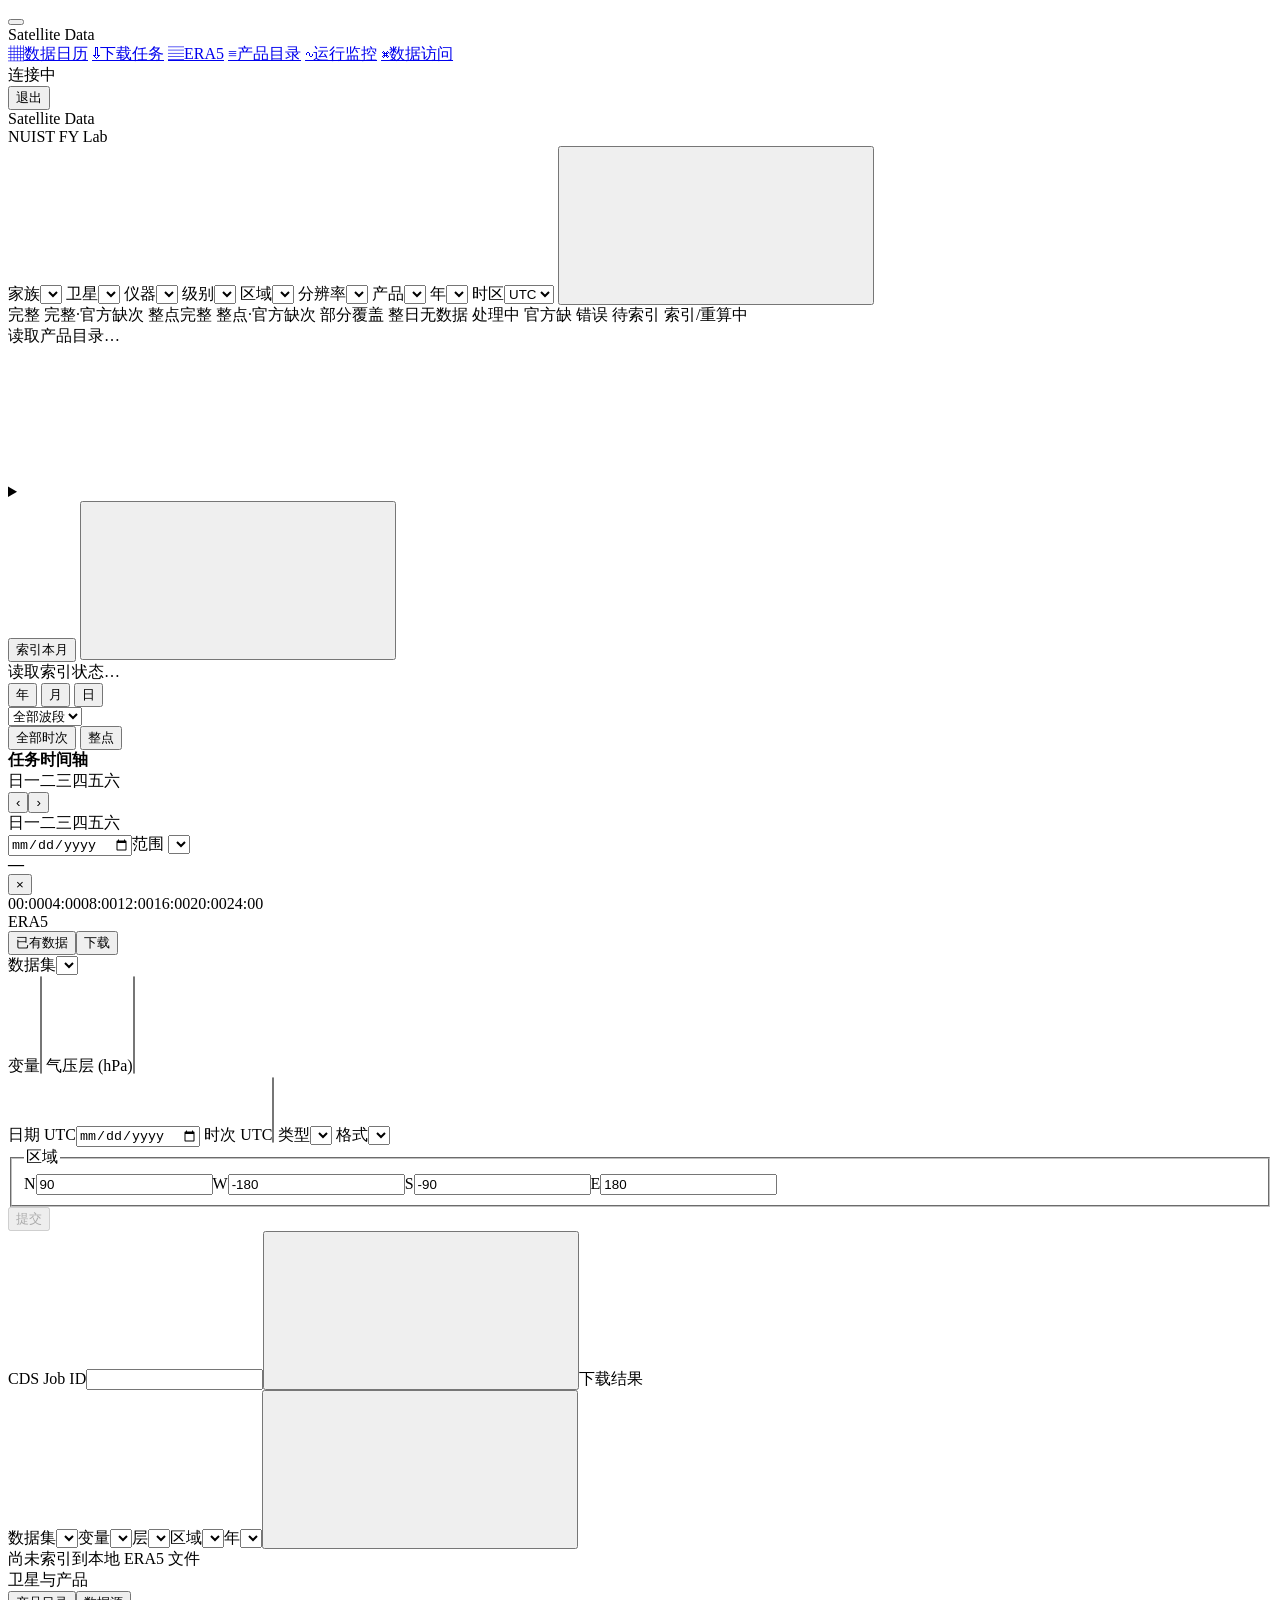
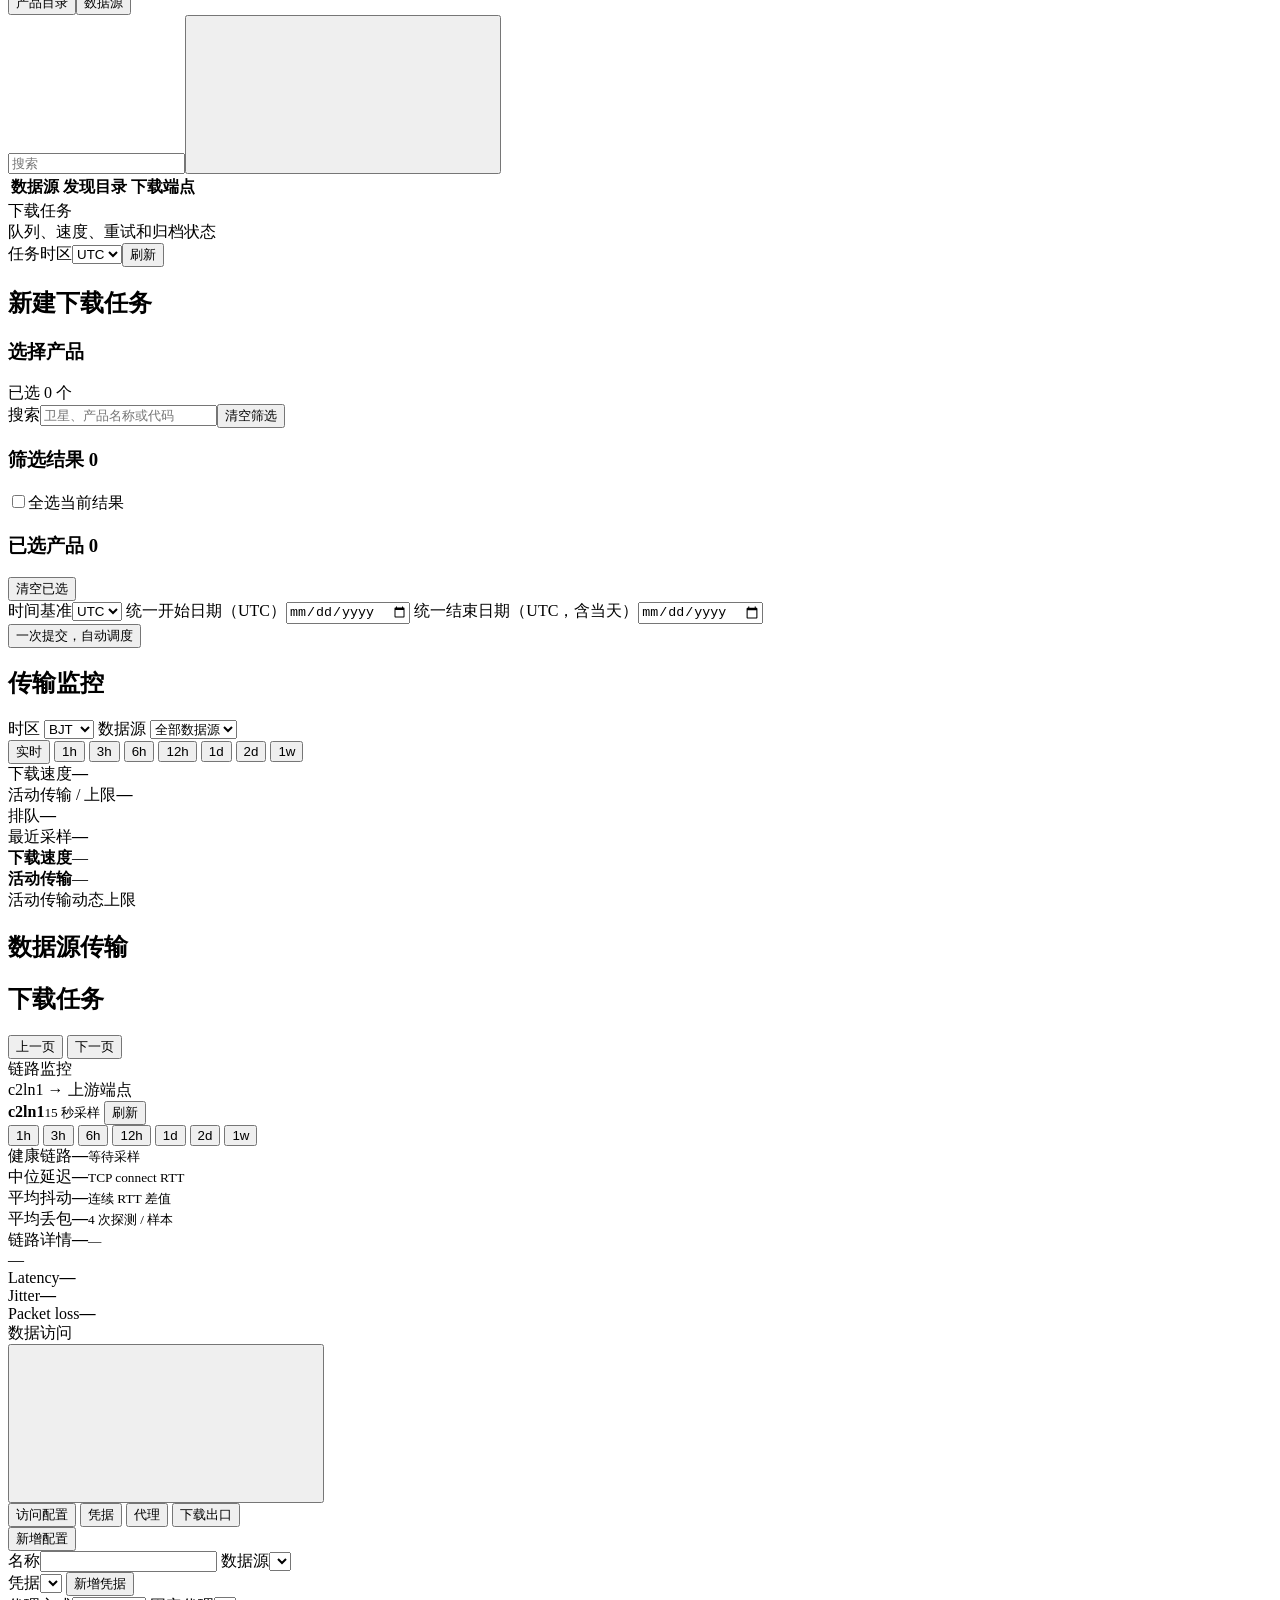
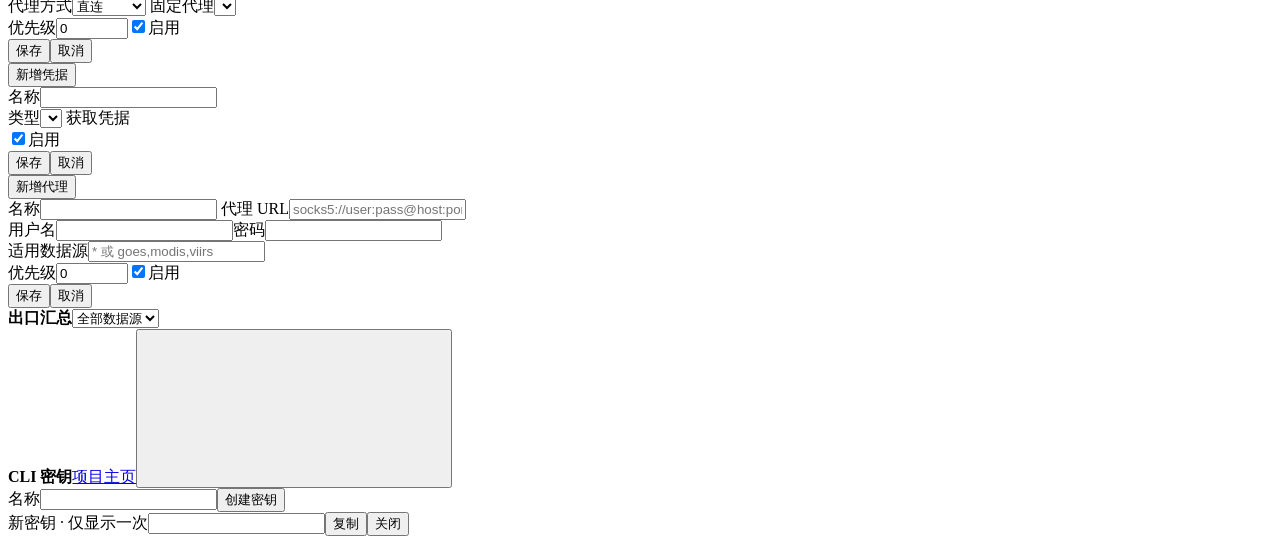
==== web/static/index.html @ f2d54094 "Report per-source download egress activity and rates" ====
<!doctype html>
<html lang="zh-CN">
<head>
  <meta charset="utf-8">
  <meta name="viewport" content="width=device-width,initial-scale=1">
  <meta name="color-scheme" content="light">
  <title>Satellite Data</title>
  <link rel="stylesheet" href="/styles.css?v=34">
</head>
<body class="with-sidebar sidebar-collapsed">
  <script>try{if(localStorage.getItem("satellite-data-sidebar-expanded")==="1")document.body.classList.remove("sidebar-collapsed")}catch{}</script>
  <aside class="sidebar" aria-label="功能导航">
    <div class="sidebar-top">
      <button class="sidebar-toggle" type="button" aria-label="展开功能导航" aria-expanded="false">
        <span></span><span></span><span></span>
      </button>
      <div class="sidebar-title">Satellite Data</div>
    </div>
    <nav class="sidebar-nav">
      <a class="nav-item active" href="/calendar" data-view="calendar-view"><span class="nav-icon">▦</span><span class="nav-label">数据日历</span></a>
      <a class="nav-item" href="/downloads" data-view="downloads-view"><span class="nav-icon">⇩</span><span class="nav-label">下载任务</span></a>
      <a class="nav-item" href="/era5" data-view="era5-view"><span class="nav-icon">▤</span><span class="nav-label">ERA5</span></a>
      <a class="nav-item" href="/catalog" data-view="catalog-view"><span class="nav-icon">≡</span><span class="nav-label">产品目录</span></a>
      <a class="nav-item" href="/monitor" data-view="monitor-view"><span class="nav-icon">∿</span><span class="nav-label">运行监控</span></a>
      <a class="nav-item" href="/access" data-view="access-view"><span class="nav-icon">⌘</span><span class="nav-label">数据访问</span></a>
    </nav>
    <div class="sidebar-status" title="Satellite Data 服务状态">
      <i id="service-dot"></i><span class="nav-label" id="service-label">连接中</span>
    </div>
    <div class="portal-account"><span id="portal-user" class="nav-label"></span><button id="portal-logout" type="button" title="退出门户">退出</button></div>
  </aside>

  <main class="calendar-wide">
    <section class="view active" id="calendar-view">
      <header class="page-header">
        <div class="brand-block">
          <div class="brand">Satellite Data</div>
          <div class="subbrand">NUIST FY Lab</div>
        </div>
        <div class="header-right">
          <div class="controls">
            <label><span>家族</span><select id="source" title="数据家族"></select></label>
            <label><span id="satellite-filter-label">卫星</span><select id="satellite" title="卫星"></select></label>
            <label><span id="instrument-filter-label">仪器</span><select id="instrument" title="仪器或产品组"></select></label>
            <label><span id="level-filter-label">级别</span><select id="level" title="处理级别或数据类型"></select></label>
            <label><span>区域</span><select id="area" title="产品空间范围"></select></label>
            <label><span>分辨率</span><select id="resolution" title="产品名义分辨率；实际值依日期、文件和波段"></select></label>
            <label class="product-filter"><span>产品</span><select id="product" title="产品"></select></label>
            <label><span>年</span><select id="year" title="年份"></select></label>
            <input id="month" type="hidden" value="0">
            <label><span>时区</span><select id="timezone" title="显示时区">
              <option value="UTC">UTC</option>
              <option value="BJT">BJT</option>
            </select></label>
            <button id="reset-filters" class="filter-reset icon-button" type="button" title="重置筛选" aria-label="重置筛选"><svg class="icon" aria-hidden="true"><use href="/icons.svg#reset"/></svg></button>
          </div>
          <div class="legend" aria-label="状态图例">
            <span class="legend-item" title="全部官方时次本地完整"><i class="c complete"></i>完整</span>
            <span class="legend-item" title="全部现有官方时次本地完整，官方时序有缺次"><i class="c complete_official_gap"></i>完整·官方缺次</span>
            <span class="legend-item"><i class="c hourly_complete"></i>整点完整</span>
            <span class="legend-item" title="整点官方时次本地完整，官方时序有缺次"><i class="c hourly_complete_official_gap"></i>整点·官方缺次</span>
            <span class="legend-item" title="已有部分有效本地文件，或当天其他波段有数据但当前波段缺失"><i class="c partial"></i>部分覆盖</span>
            <span class="legend-item" title="官方有数据，但当天所有波段均没有有效本地文件"><i class="c missing"></i>整日无数据</span>
            <span class="legend-item"><i class="c processing"></i>处理中</span>
            <span class="legend-item"><i class="c official_missing"></i>官方缺</span>
            <span class="legend-item"><i class="c error"></i>错误</span>
            <span class="legend-item"><i class="c unknown"></i>待索引</span>
            <span class="legend-item" title="官方索引或覆盖摘要重算期间，保留原颜色并叠加呼吸效果"><i class="c unknown indexing"></i>索引/重算中</span>
          </div>
        </div>
      </header>

      <section class="calendar-card">
        <div class="product-head">
          <div class="product-heading">
            <div id="product-title" class="product-title">读取产品目录…</div>
            <div id="product-meta" class="product-meta"></div>
            <details id="product-details" class="product-details hidden"><summary title="产品详情" aria-label="产品详情"><svg class="icon" aria-hidden="true"><use href="/icons.svg#info"/></svg></summary><dl id="product-official-title" class="product-official-title"></dl></details>
          </div>
          <div class="calendar-actions">
            <button id="query-month" class="hidden" type="button" title="优先索引当前月视图">索引本月</button>
            <button id="clear-calendar" class="icon-button" type="button" title="刷新年历" aria-label="刷新年历"><svg class="icon" aria-hidden="true"><use href="/icons.svg#refresh"/></svg></button>
          </div>
        </div>
        <div id="archive-index-status" class="archive-index-status" role="status" aria-live="polite"><span id="archive-scan-state">读取索引状态…</span><span id="archive-product-state"></span></div>
        <div id="coverage-tools" class="coverage-tools">
          <div id="coverage-views" class="coverage-switch" role="group" aria-label="年历视图">
            <button type="button" data-coverage-view="year" class="active">年</button>
            <button type="button" data-coverage-view="month">月</button>
            <button type="button" data-coverage-view="day">日</button>
          </div>
          <select id="coverage-band" aria-label="波段"><option value="0">全部波段</option></select>
          <div id="coverage-times" class="coverage-switch" role="group" aria-label="时次范围">
            <button type="button" data-coverage-time="all" class="active">全部时次</button>
            <button type="button" data-coverage-time="hourly">整点</button>
          </div>
          <span id="coverage-status" role="status"></span>
        </div>
        <div id="year-layout">
          <section id="satellite-timelines" class="satellite-timelines hidden" aria-label="卫星任务时间轴">
            <div class="timeline-heading"><strong>任务时间轴</strong></div>
            <div id="satellite-timeline-rows" class="satellite-timeline-rows"></div>
          </section>
          <div id="year-product-heading" class="year-product-heading hidden"></div>
          <div class="year-calendar">
            <div class="calendar-axis" aria-hidden="true">
              <span>日</span><span>一</span><span>二</span><span>三</span><span>四</span><span>五</span><span>六</span>
            </div>
            <div class="calendar-wrap">
              <div id="year-grid" class="year-grid placeholder-grid" aria-label="年度数据日历"></div>
            </div>
          </div>
          <div id="satellite-year-calendars"></div>
        </div>
        <div id="calendar-help" class="calendar-help" hidden></div>
        <section id="month-coverage" class="month-coverage hidden" aria-label="月度波段覆盖">
          <div class="coverage-heading"><button id="coverage-prev-month" type="button" title="上个月" aria-label="上个月">‹</button><strong id="coverage-month-title"></strong><button id="coverage-next-month" type="button" title="下个月" aria-label="下个月">›</button></div>
          <div class="month-weekdays" aria-hidden="true"><span>日</span><span>一</span><span>二</span><span>三</span><span>四</span><span>五</span><span>六</span></div>
          <div id="month-grid" class="month-grid"></div>
        </section>
        <section id="day-coverage" class="day-coverage hidden" aria-label="日度波段覆盖">
          <div class="coverage-heading"><strong id="coverage-day-title"></strong><input id="coverage-day-picker" type="date" aria-label="选择日期"><label>范围 <select id="coverage-hour" aria-label="时间轴范围"></select></label></div>
          <div id="coverage-day-summary" class="coverage-day-summary"></div>
          <div class="day-overview-scroll"><div id="coverage-day-overview" class="coverage-day-overview" aria-label="全天 UTC 时次覆盖"></div></div>
          <div class="matrix-scroll"><div id="coverage-matrix" class="coverage-matrix"></div></div>
          <div id="coverage-files" class="coverage-files"></div>
        </section>

        <section id="day-detail" class="detail hidden">
          <div class="detail-head">
            <div>
              <strong id="detail-day">—</strong>
              <span id="detail-summary"></span>
            </div>
            <button id="close-detail" type="button" aria-label="关闭">×</button>
          </div>
          <div class="timeline-axis">
            <span>00:00</span><span>04:00</span><span>08:00</span><span>12:00</span><span>16:00</span><span>20:00</span><span>24:00</span>
          </div>
          <div id="timeline" class="timeline-events"></div>
          <div id="granule-list" class="granule-list"></div>
        </section>
      </section>
    </section>

    <section class="view" id="era5-view">
      <header class="simple-header"><div class="brand">ERA5</div><div class="coverage-switch" role="tablist" aria-label="ERA5 板块"><button type="button" data-era5-tab="inventory" class="active" role="tab" aria-selected="true">已有数据</button><button type="button" data-era5-tab="download" role="tab" aria-selected="false">下载</button></div></header>
      <section id="era5-panel" class="era5-panel hidden" aria-label="ERA5 CDS 下载">
        <label class="era5-dataset-field">数据集<select id="era5-dataset"></select></label>
        <div id="era5-dataset-meta" class="product-meta"></div>
        <form id="era5-form" class="era5-form">
          <label>变量<select id="era5-variables" multiple size="6" required></select></label>
          <label id="era5-pressure-field" class="hidden">气压层 (hPa)<select id="era5-pressure" multiple size="6"></select></label>
          <div class="era5-options">
            <label>日期 UTC<input id="era5-date" type="date" required></label>
            <label id="era5-time-field">时次 UTC<select id="era5-time" multiple size="4"></select></label>
            <label id="era5-type-field">类型<select id="era5-type"></select></label>
            <label>格式<select id="era5-format"></select></label>
            <fieldset id="era5-area"><legend>区域</legend><label>N<input id="era5-north" type="number" min="-90" max="90" step="any" value="90" required></label><label>W<input id="era5-west" type="number" min="-180" max="180" step="any" value="-180" required></label><label>S<input id="era5-south" type="number" min="-90" max="90" step="any" value="-90" required></label><label>E<input id="era5-east" type="number" min="-180" max="180" step="any" value="180" required></label></fieldset>
            <button id="era5-submit" type="submit" disabled>提交</button>
          </div>
        </form>
        <div class="era5-job"><label>CDS Job ID<input id="era5-job-id" type="text" maxlength="128" autocomplete="off"></label><button id="era5-refresh" class="icon-button" type="button" title="查询作业" aria-label="查询作业"><svg class="icon" aria-hidden="true"><use href="/icons.svg#refresh"/></svg></button><a id="era5-result" class="hidden" target="_blank" rel="noopener noreferrer">下载结果</a></div>
        <div id="era5-status" role="status"></div>
      </section>
      <section id="era5-inventory-panel" aria-label="ERA5 本地库存">
        <div class="inventory-summary" id="era5-inventory-summary"></div>
        <div class="inventory-controls"><label>数据集<select id="era5-inventory-dataset"></select></label><label>变量<select id="era5-inventory-variable"></select></label><label>层<select id="era5-inventory-level"></select></label><label>区域<select id="era5-inventory-area"></select></label><label>年<select id="era5-inventory-year"></select></label><button id="era5-inventory-refresh" class="icon-button" type="button" title="刷新库存" aria-label="刷新库存"><svg class="icon" aria-hidden="true"><use href="/icons.svg#refresh"/></svg></button></div>
        <div id="era5-inventory-status" class="form-error" role="status"></div>
        <div id="era5-inventory-empty" class="inventory-empty hidden">尚未索引到本地 ERA5 文件</div>
        <div id="era5-inventory-calendars" class="inventory-calendars"></div>
        <section id="era5-inventory-detail" class="inventory-detail hidden" aria-label="ERA5 库存明细"></section>
      </section>
    </section>

    <section class="view" id="catalog-view">
      <header class="simple-header"><div class="brand">卫星与产品</div><div class="catalog-head-controls"><div class="coverage-switch" role="tablist" aria-label="目录视图"><button type="button" data-catalog-tab="products" class="active" role="tab" aria-selected="true">产品目录</button><button type="button" data-catalog-tab="sources" role="tab" aria-selected="false">数据源</button></div><label class="catalog-search"><input id="catalog-search" type="search" placeholder="搜索" aria-label="搜索卫星、仪器、产品"></label><button id="refresh-sources" class="icon-button hidden" type="button" title="刷新数据源" aria-label="刷新数据源"><svg class="icon" aria-hidden="true"><use href="/icons.svg#refresh"/></svg></button></div></header>
      <div id="catalog-status" class="form-error" role="status"></div>
      <div id="catalog-products-panel" class="catalog-layout"><nav id="catalog-tree" class="catalog-tree" aria-label="卫星与仪器目录"></nav><section id="catalog-content" class="catalog-content"></section></div>
      <section id="catalog-sources-panel" class="hidden">
        <table class="source-list" aria-label="数据源与下载端点">
          <thead><tr><th scope="col">数据源</th><th scope="col">发现目录</th><th scope="col">下载端点</th></tr></thead>
          <tbody id="sources"></tbody>
        </table>
      </section>
    </section>

    <section class="view" id="downloads-view">
      <header class="simple-header"><div><div class="brand">下载任务</div><div class="subbrand">队列、速度、重试和归档状态</div></div><div class="download-head-actions"><label>任务时区<select id="download-timezone" aria-label="下载任务时区"><option value="UTC">UTC</option><option value="BJT">BJT</option></select></label><button id="refresh-downloads" type="button">刷新</button></div></header>
      <section class="download-section">
        <h2>新建下载任务</h2>
        <form id="download-submit-form" class="download-submit-form">
          <div class="download-product-picker">
            <div class="download-picker-heading"><h3>选择产品</h3><span id="dl-selected-count">已选 0 个</span></div>
            <div id="dl-filters" class="download-product-filters"></div>
            <div class="download-product-search"><label>搜索<input id="dl-search" type="search" placeholder="卫星、产品名称或代码" autocomplete="off"></label><button id="dl-reset-filters" type="button">清空筛选</button></div>
            <div class="download-product-panels">
              <section class="download-product-panel"><header><h3>筛选结果 <span id="dl-filtered-count">0</span></h3><label class="download-check-all"><input id="dl-select-results" type="checkbox">全选当前结果</label></header><div id="dl-product-results" class="download-product-results" aria-label="筛选结果"></div></section>
              <section class="download-product-panel"><header><h3>已选产品 <span id="dl-basket-count">0</span></h3><div id="dl-shared-options" class="download-shared-options"></div><button id="dl-clear-selection" type="button">清空已选</button></header>
                <div class="download-common-dates" aria-label="统一日期">
                  <label>时间基准<select id="dl-timezone"><option value="UTC">UTC</option><option value="BJT">BJT</option></select></label>
                  <label><span id="dl-start-label">统一开始日期（UTC）</span><input id="dl-start" type="date"></label>
                  <label><span id="dl-end-label">统一结束日期（UTC，含当天）</span><input id="dl-end" type="date"></label>
                </div>
                <div id="dl-selected-products" class="download-selected-products" aria-label="已选产品"></div>
              </section>
            </div>
          </div>
          <div class="download-submit-actions"><span id="dl-submit-status" role="status"></span><button id="dl-submit" type="submit">一次提交，自动调度</button></div>
        </form>
        <div id="dl-submit-result" class="download-submit-result hidden" role="status"></div>
        <dialog id="download-confirm" class="download-confirm-dialog" aria-labelledby="download-confirm-title">
          <header><h2 id="download-confirm-title">确认下载任务</h2><button id="dl-confirm-close" type="button" aria-label="关闭确认窗口">×</button></header>
          <div id="dl-confirm-summary"></div>
          <div id="dl-confirm-error" class="form-error" role="alert"></div>
          <footer><button id="dl-confirm-cancel" type="button">返回修改</button><button id="dl-confirm-submit" type="button">确认提交</button></footer>
        </dialog>
      </section>
      <div id="downloads-error" class="form-error"></div>
      <section class="download-section download-monitor" aria-label="下载监控">
        <div class="download-monitor-head">
          <h2>传输监控</h2>
          <div class="download-monitor-controls">
            <label>时区 <select id="download-monitor-timezone" aria-label="传输监控时区"><option value="UTC">UTC</option><option value="BJT" selected>BJT</option></select></label>
            <label>数据源 <select id="download-monitor-provider" aria-label="监控数据源"><option value="all">全部数据源</option></select></label>
            <div id="download-monitor-windows" class="download-monitor-windows" role="group" aria-label="下载监控时间窗口">
              <button type="button" data-download-window="realtime">实时</button>
              <button type="button" data-download-window="1h">1h</button>
              <button type="button" data-download-window="3h">3h</button>
              <button type="button" data-download-window="6h">6h</button>
              <button type="button" data-download-window="12h">12h</button>
              <button type="button" data-download-window="1d">1d</button>
              <button type="button" data-download-window="2d">2d</button>
              <button type="button" data-download-window="1w">1w</button>
            </div>
          </div>
        </div>
        <div id="download-monitor-error" class="form-error" role="status"></div>
        <div class="download-monitor-kpis">
          <div><span>下载速度</span><strong id="download-kpi-rate">—</strong></div>
          <div><span>活动传输 / 上限</span><strong id="download-kpi-active">—</strong></div>
          <div><span>排队</span><strong id="download-kpi-queued">—</strong></div>
          <div><span>最近采样</span><strong id="download-kpi-sampled">—</strong></div>
        </div>
        <div class="download-monitor-plots">
          <div class="download-monitor-plot"><div class="download-plot-head"><strong>下载速度</strong><span id="download-chart-rate-now">—</span></div><div class="download-plot-legend" aria-hidden="true"></div><div class="download-plot-canvas" id="download-chart-rate"></div></div>
          <div class="download-monitor-plot"><div class="download-plot-head"><strong>活动传输</strong><span id="download-chart-active-now">—</span></div><div class="download-plot-legend"><span><i class="transfer-active"></i>活动传输</span><span><i class="transfer-limit"></i>动态上限</span></div><div class="download-plot-canvas" id="download-chart-active"></div></div>
        </div>
      </section>
      <section class="download-section"><h2>数据源传输</h2><div id="download-providers" class="download-list"></div></section>
      <section class="download-section"><h2>下载任务</h2><div id="download-tasks" class="download-queue-list"></div>
        <nav id="download-pages" class="download-pagination hidden" aria-label="下载任务分页">
          <span id="download-page-summary" aria-live="polite"></span>
          <button type="button" id="download-page-prev">上一页</button>
          <span id="download-page-current"></span>
          <button type="button" id="download-page-next">下一页</button>
        </nav>
      </section>
    </section>

    <section class="view" id="monitor-view">
      <header class="simple-header monitor-header">
        <div><div class="brand">链路监控</div><div class="subbrand">c2ln1 → 上游端点</div></div>
        <div class="monitor-head-actions">
          <span class="monitor-origin"><i></i><strong id="monitor-origin-name">c2ln1</strong><small>15 秒采样</small></span>
          <button id="refresh-monitor" type="button">刷新</button>
        </div>
      </header>
      <div class="monitor-window-tabs" id="monitor-window-tabs" role="group" aria-label="监控时间窗口">
        <button type="button" data-monitor-window="1h" class="active">1h</button>
        <button type="button" data-monitor-window="3h">3h</button>
        <button type="button" data-monitor-window="6h">6h</button>
        <button type="button" data-monitor-window="12h">12h</button>
        <button type="button" data-monitor-window="1d">1d</button>
        <button type="button" data-monitor-window="2d">2d</button>
        <button type="button" data-monitor-window="1w">1w</button>
      </div>
      <div id="monitor-error" class="form-error"></div>
      <div class="monitor-summary">
        <article class="monitor-metric"><span>健康链路</span><strong id="monitor-healthy">—</strong><small id="monitor-link-count">等待采样</small></article>
        <article class="monitor-metric"><span>中位延迟</span><strong id="monitor-latency">—</strong><small>TCP connect RTT</small></article>
        <article class="monitor-metric"><span>平均抖动</span><strong id="monitor-jitter">—</strong><small>连续 RTT 差值</small></article>
        <article class="monitor-metric"><span>平均丢包</span><strong id="monitor-loss">—</strong><small>4 次探测 / 样本</small></article>
      </div>
      <div id="monitor-links" class="monitor-link-grid"></div>
      <section id="monitor-detail" class="monitor-detail hidden">
        <div class="monitor-detail-head">
          <div><span class="monitor-eyebrow">链路详情</span><strong id="monitor-detail-title">—</strong><small id="monitor-detail-target">—</small></div>
          <span id="monitor-detail-state" class="monitor-state-pill">—</span>
        </div>
        <div class="monitor-chart-grid">
          <article class="monitor-chart-card">
            <header><span>Latency</span><strong id="monitor-detail-latency">—</strong></header>
            <div id="monitor-latency-chart" class="monitor-chart" aria-label="延迟历史图"></div>
          </article>
          <article class="monitor-chart-card">
            <header><span>Jitter</span><strong id="monitor-detail-jitter">—</strong></header>
            <div id="monitor-jitter-chart" class="monitor-chart" aria-label="抖动历史图"></div>
          </article>
          <article class="monitor-chart-card">
            <header><span>Packet loss</span><strong id="monitor-detail-loss">—</strong></header>
            <div id="monitor-loss-chart" class="monitor-chart" aria-label="丢包历史图"></div>
          </article>
        </div>
      </section>
    </section>

    <section class="view" id="access-view">
      <header class="simple-header">
        <div class="brand">数据访问</div>
        <div data-admin-only>
          <button id="refresh-access" class="icon-button" type="button" title="刷新访问配置" aria-label="刷新访问配置"><svg class="icon" aria-hidden="true"><use href="/icons.svg#refresh"/></svg></button>
        </div>
      </header>

      <div id="access-error" class="form-error" data-admin-only></div>
      <section id="access-manager" data-admin-only>
        <div class="coverage-switch access-sections" role="group" aria-label="数据访问设置">
          <button type="button" data-access-section="account" aria-pressed="true" class="active">访问配置</button>
          <button type="button" data-access-section="credential" aria-pressed="false">凭据</button>
          <button type="button" data-access-section="proxy" aria-pressed="false">代理</button>
          <button type="button" data-access-section="egress" aria-pressed="false">下载出口</button>
        </div>

        <div class="access-panels">
          <section class="pool-card" data-access-panel="account" aria-label="访问配置">
            <div class="pool-head"><button type="button" data-pool-new="account">新增配置</button></div>
            <form id="account-form" class="pool-form hidden">
              <input type="hidden" id="account-id">
              <label>名称<input id="account-alias" maxlength="64" required></label>
              <label>数据源<select id="account-source" required></select></label>
              <div id="account-credential-row" class="pool-field-action">
                <label>凭据<select id="account-credential"></select></label>
                <button type="button" id="account-new-credential">新增凭据</button>
              </div>
              <label>代理方式<select id="account-proxy-mode"><option value="direct">直连</option><option value="auto">代理池</option><option value="fixed">固定代理</option></select></label>
              <label id="account-proxy-row" class="hidden">固定代理<select id="account-proxy"></select></label>
              <div class="form-line"><label>优先级<input id="account-priority" type="number" min="-1000" max="1000" value="0"></label><label class="check"><input id="account-enabled" type="checkbox" checked>启用</label></div>
              <div class="form-actions"><button type="submit">保存</button><button type="button" data-form-cancel="account">取消</button></div>
              <div id="account-error" class="form-error"></div>
            </form>
            <div id="account-list" class="pool-list"></div>
          </section>

          <section class="pool-card hidden" data-access-panel="credential" aria-label="凭据">
            <div class="pool-head"><button type="button" data-pool-new="credential">新增凭据</button></div>
            <form id="credential-form" class="pool-form hidden">
              <input type="hidden" id="credential-id">
              <label>名称<input id="credential-alias" maxlength="64" required></label>
              <div class="pool-field-action">
                <label>类型<select id="credential-kind" required></select></label>
                <a id="credential-link" target="_blank" rel="noopener noreferrer">获取凭据</a>
              </div>
              <div id="credential-secret-fields"></div>
              <label class="check"><input id="credential-enabled" type="checkbox" checked>启用</label>
              <div class="form-actions"><button type="submit">保存</button><button type="button" data-form-cancel="credential">取消</button></div>
              <div id="credential-error" class="form-error" role="status"></div>
            </form>
            <div id="credential-list" class="pool-list"></div>
          </section>

          <section class="pool-card hidden" data-access-panel="proxy" aria-label="代理">
            <div class="pool-head"><button type="button" data-pool-new="proxy">新增代理</button></div>
            <form id="proxy-form" class="pool-form hidden">
              <input type="hidden" id="proxy-id">
              <label>名称<input id="proxy-alias" maxlength="64" required></label>
              <label>代理 URL<input id="proxy-url" type="password" autocomplete="off" placeholder="socks5://user:pass@host:port"></label>
              <div class="secret-grid"><label>用户名<input id="proxy-username" autocomplete="off"></label><label>密码<input id="proxy-password" type="password" autocomplete="new-password"></label></div>
              <label>适用数据源<input id="proxy-providers" placeholder="* 或 goes,modis,viirs"></label>
              <div class="form-line"><label>优先级<input id="proxy-priority" type="number" min="-1000" max="1000" value="0"></label><label class="check"><input id="proxy-enabled" type="checkbox" checked>启用</label></div>
              <div class="form-actions"><button type="submit">保存</button><button type="button" data-form-cancel="proxy">取消</button></div>
              <div id="proxy-error" class="form-error"></div>
            </form>
            <div id="proxy-list" class="pool-list"></div>
          </section>

          <section class="pool-card hidden" data-access-panel="egress" aria-label="下载出口">
            <div class="pool-head"><strong>出口汇总</strong><select id="download-egress-source" aria-label="下载出口数据源"><option value="">全部数据源</option></select></div>
            <div id="download-egress-summary" class="egress-summary"></div>
            <div id="download-egress-list" class="pool-list"></div>
          </section>
        </div>
      </section>
      <section id="cli-panel" class="cli-key-manager" aria-label="CLI API Key">
        <div class="pool-head"><strong>CLI 密钥</strong><a href="https://github.com/nuist-fy-lab/satellite-data" target="_blank" rel="noopener noreferrer">项目主页</a><button id="refresh-cli-keys" class="icon-button" type="button" title="刷新密钥" aria-label="刷新密钥"><svg class="icon" aria-hidden="true"><use href="/icons.svg#refresh"/></svg></button></div>
        <form id="cli-key-form" class="cli-key-form"><label>名称<input id="cli-key-name" maxlength="80" required autocomplete="off"></label><button id="cli-key-create" type="submit">创建密钥</button></form>
        <div id="cli-key-new" class="cli-key-new hidden"><label>新密钥 · 仅显示一次<input id="cli-key-value" type="password" readonly autocomplete="off"></label><button id="cli-key-copy" type="button">复制</button><button id="cli-key-dismiss" type="button">关闭</button></div>
        <div id="cli-key-error" class="form-error"></div><div id="cli-key-list" class="pool-list"></div>
      </section>
    </section>
  </main>

  <div id="tip" class="tip hidden"></div>
  <script type="module" src="/app.js?v=47"></script>
</body>
</html>
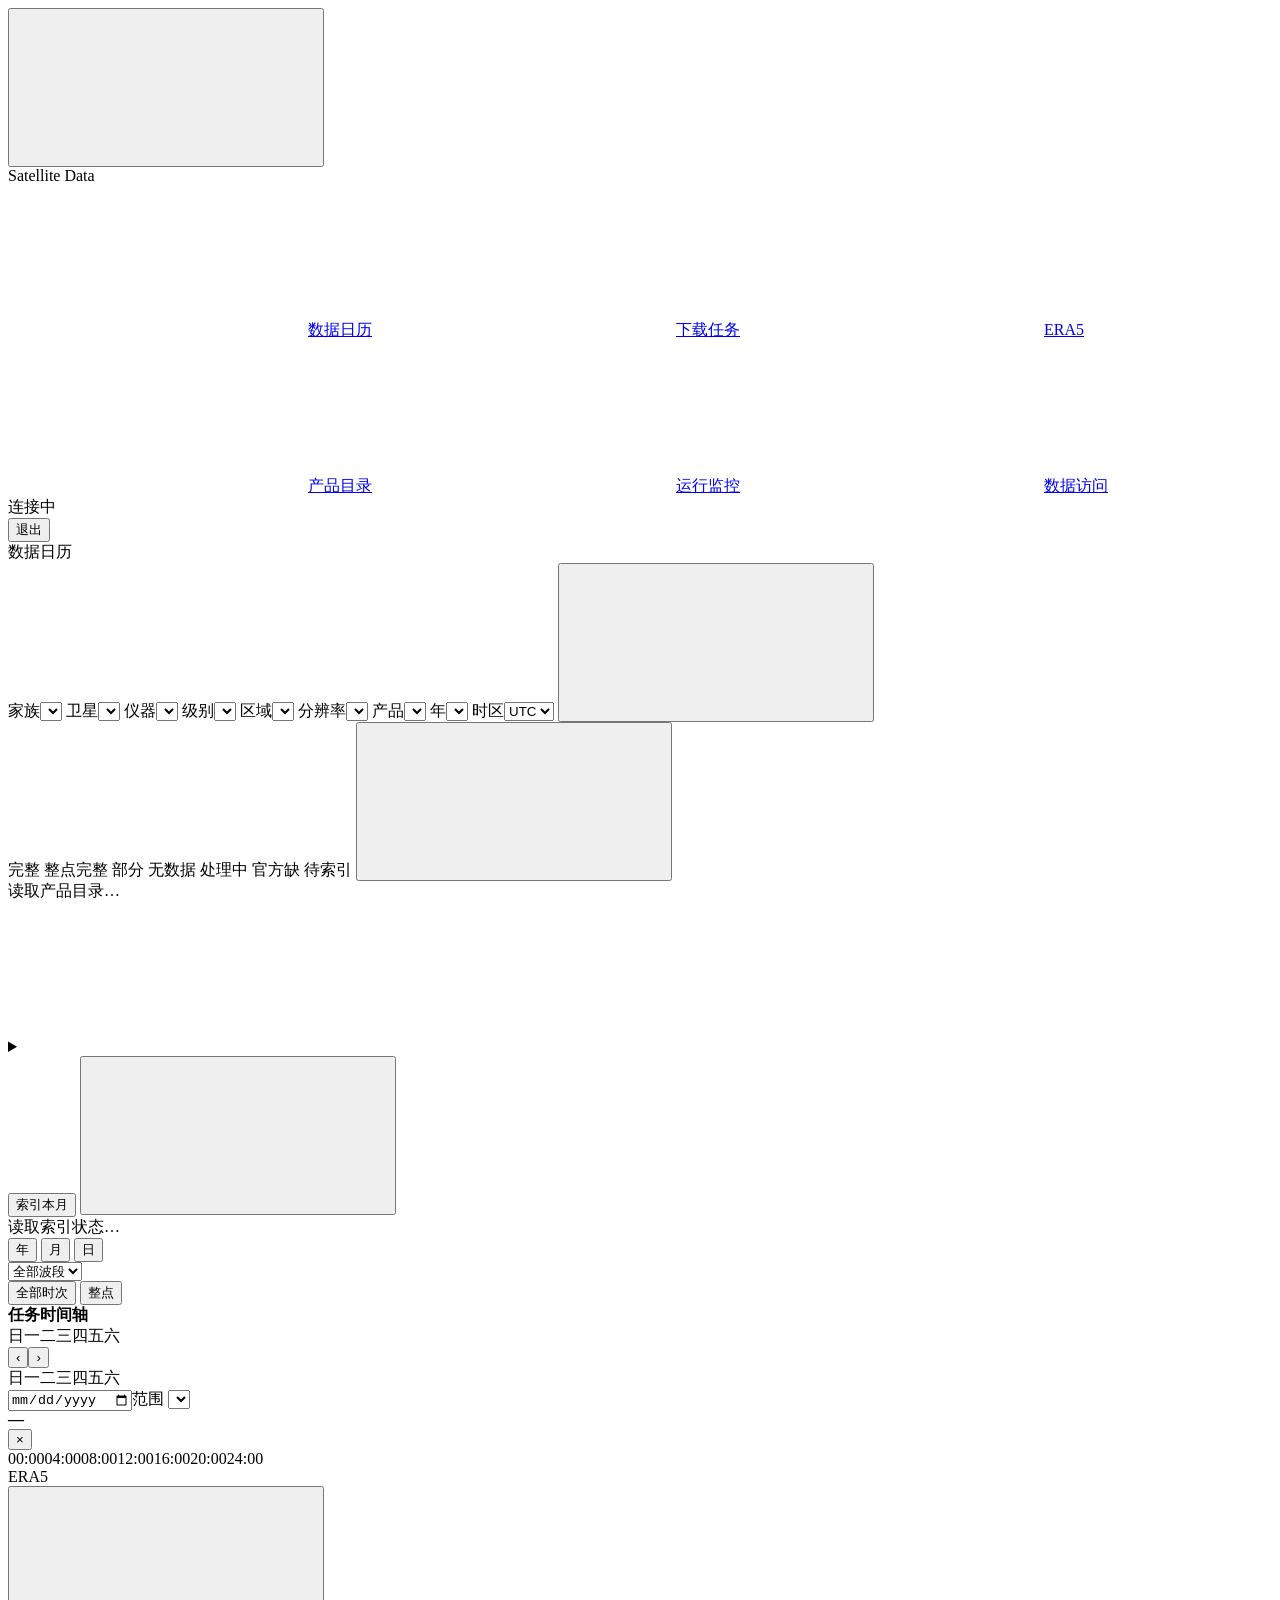
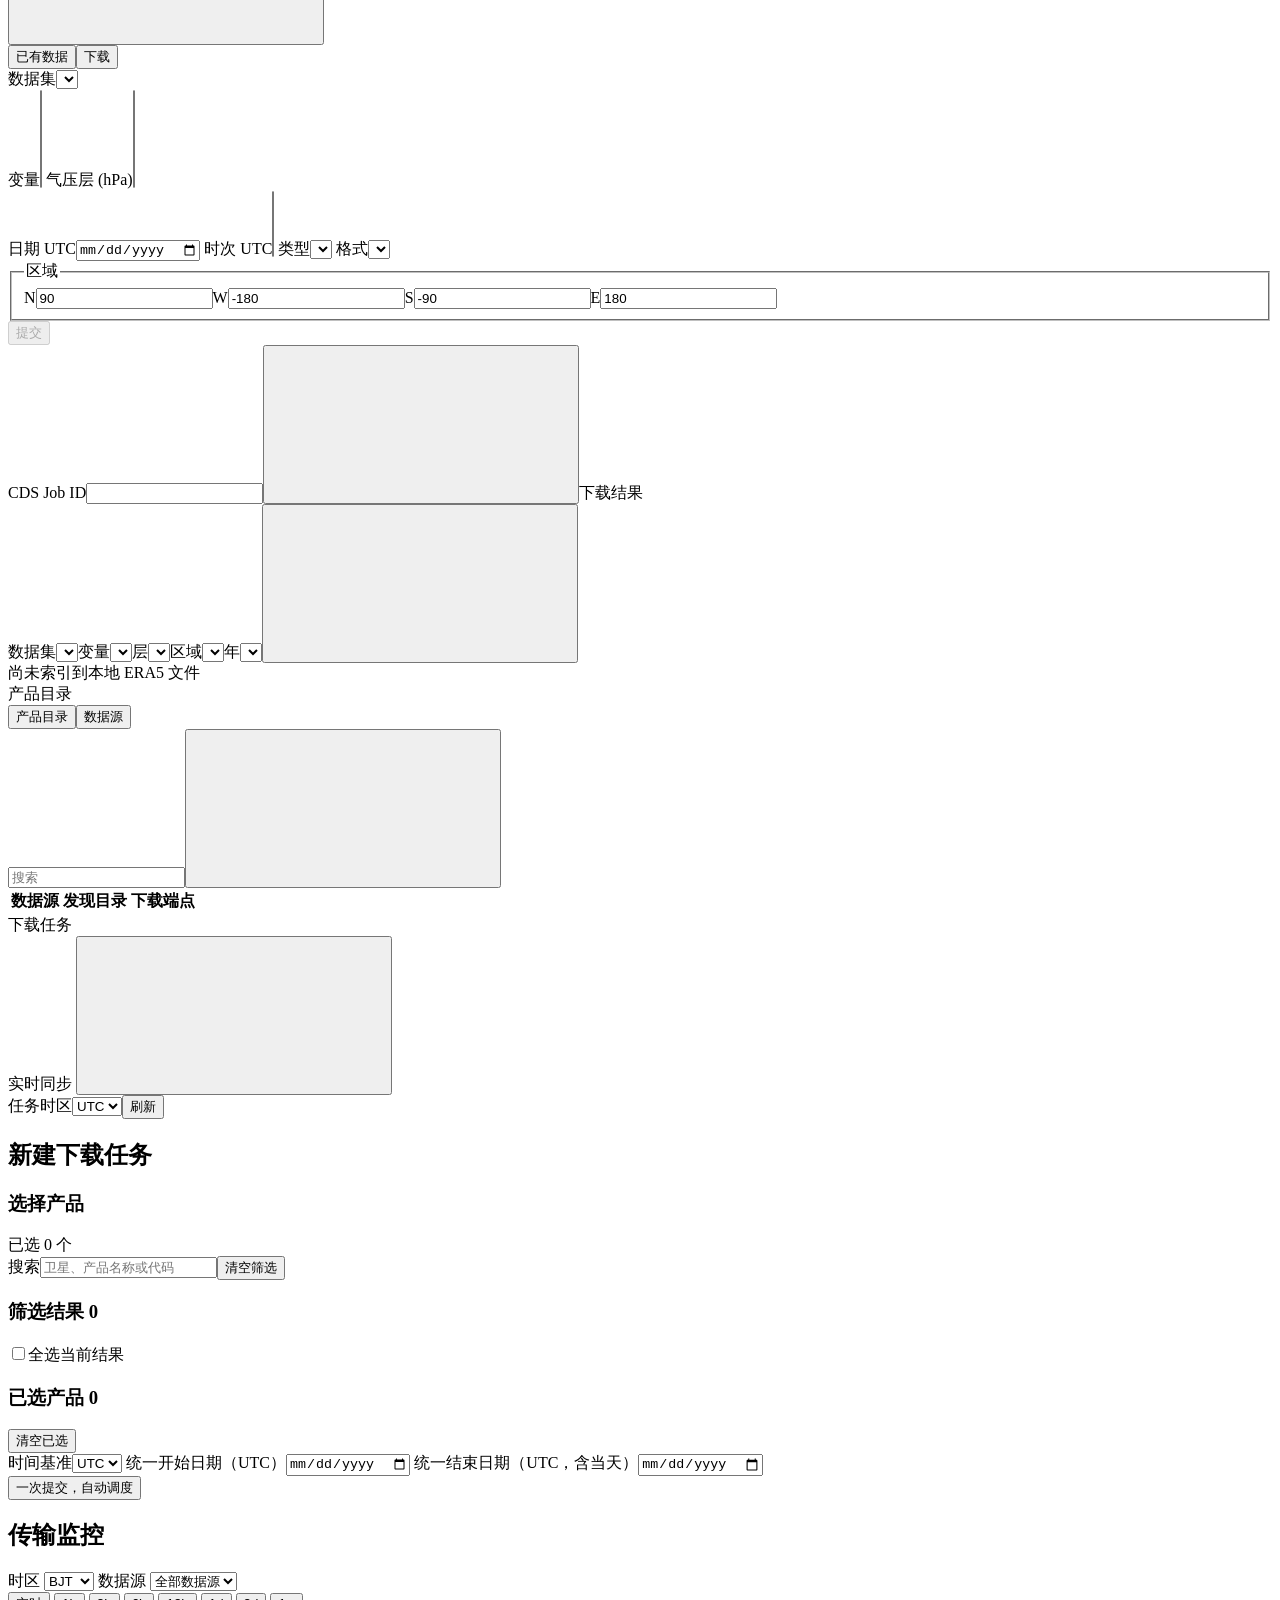
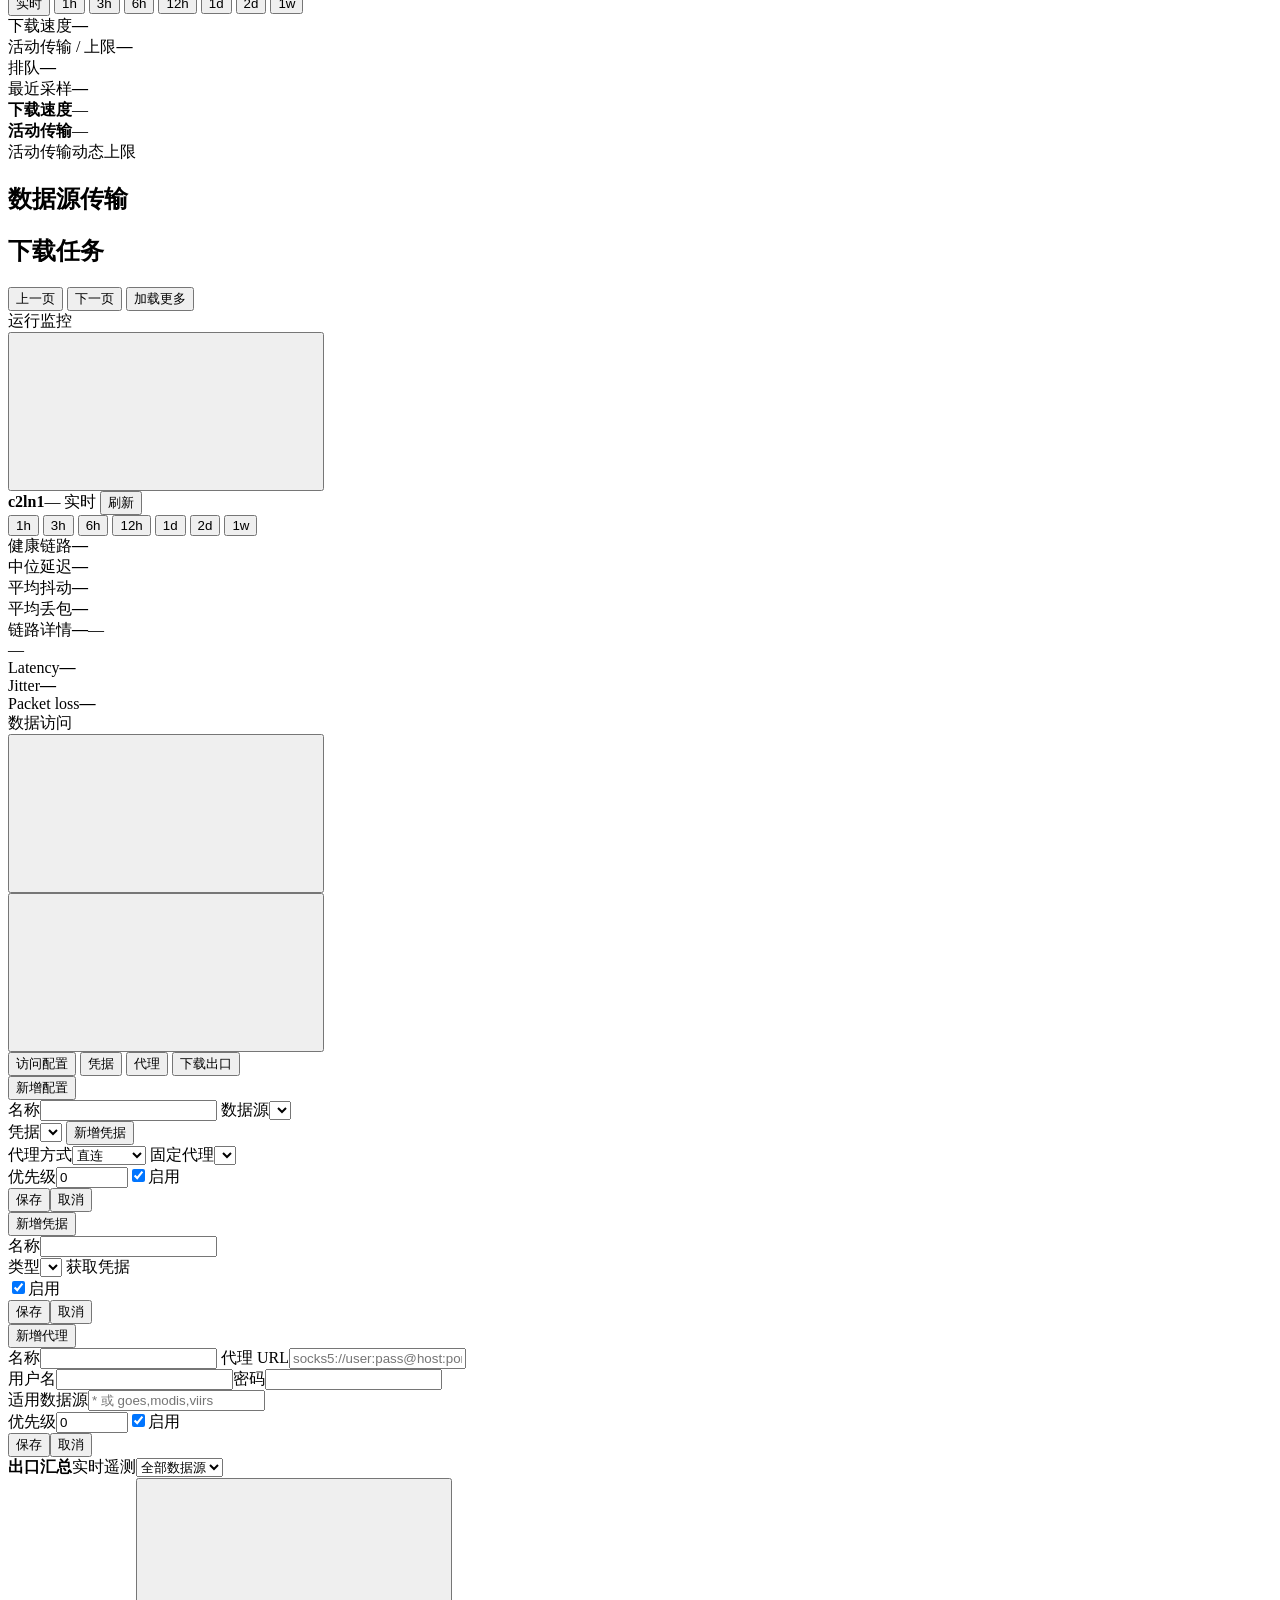
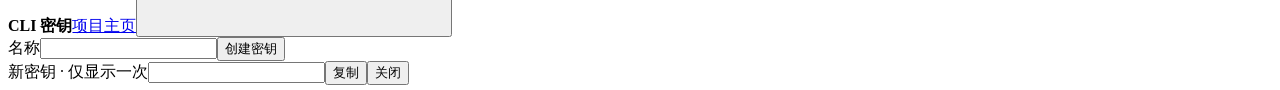
==== commit 723b7f4f: "Modernize web UI with streaming, cursor paging, and incremental SSE" ====
--- a/web/static/index.html
+++ b/web/static/index.html
@@ -1,28 +1,29 @@
 <!doctype html>
-<html lang="zh-CN">
+<html lang="zh-CN" data-view="calendar-view">
 <head>
   <meta charset="utf-8">
   <meta name="viewport" content="width=device-width,initial-scale=1">
   <meta name="color-scheme" content="light">
   <title>Satellite Data</title>
-  <link rel="stylesheet" href="/styles.css?v=34">
+  <script>(function(){var m={'/calendar':'calendar-view','/downloads':'downloads-view','/era5':'era5-view','/catalog':'catalog-view','/monitor':'monitor-view','/access':'access-view'};document.documentElement.dataset.view=m[location.pathname]||'calendar-view';})();</script>
+  <link rel="stylesheet" href="/styles.css?v=36">
 </head>
 <body class="with-sidebar sidebar-collapsed">
   <script>try{if(localStorage.getItem("satellite-data-sidebar-expanded")==="1")document.body.classList.remove("sidebar-collapsed")}catch{}</script>
   <aside class="sidebar" aria-label="功能导航">
     <div class="sidebar-top">
       <button class="sidebar-toggle" type="button" aria-label="展开功能导航" aria-expanded="false">
-        <span></span><span></span><span></span>
+        <svg class="icon" aria-hidden="true"><use href="/icons.svg#menu"/></svg>
       </button>
       <div class="sidebar-title">Satellite Data</div>
     </div>
     <nav class="sidebar-nav">
-      <a class="nav-item active" href="/calendar" data-view="calendar-view"><span class="nav-icon">▦</span><span class="nav-label">数据日历</span></a>
-      <a class="nav-item" href="/downloads" data-view="downloads-view"><span class="nav-icon">⇩</span><span class="nav-label">下载任务</span></a>
-      <a class="nav-item" href="/era5" data-view="era5-view"><span class="nav-icon">▤</span><span class="nav-label">ERA5</span></a>
-      <a class="nav-item" href="/catalog" data-view="catalog-view"><span class="nav-icon">≡</span><span class="nav-label">产品目录</span></a>
-      <a class="nav-item" href="/monitor" data-view="monitor-view"><span class="nav-icon">∿</span><span class="nav-label">运行监控</span></a>
-      <a class="nav-item" href="/access" data-view="access-view"><span class="nav-icon">⌘</span><span class="nav-label">数据访问</span></a>
+      <a class="nav-item active" href="/calendar" data-view="calendar-view"><svg class="nav-icon icon" aria-hidden="true"><use href="/icons.svg#calendar"/></svg><span class="nav-label">数据日历</span></a>
+      <a class="nav-item" href="/downloads" data-view="downloads-view"><svg class="nav-icon icon" aria-hidden="true"><use href="/icons.svg#download"/></svg><span class="nav-label">下载任务</span></a>
+      <a class="nav-item" href="/era5" data-view="era5-view"><svg class="nav-icon icon" aria-hidden="true"><use href="/icons.svg#layers"/></svg><span class="nav-label">ERA5</span></a>
+      <a class="nav-item" href="/catalog" data-view="catalog-view"><svg class="nav-icon icon" aria-hidden="true"><use href="/icons.svg#book"/></svg><span class="nav-label">产品目录</span></a>
+      <a class="nav-item" href="/monitor" data-view="monitor-view"><svg class="nav-icon icon" aria-hidden="true"><use href="/icons.svg#activity"/></svg><span class="nav-label">运行监控</span></a>
+      <a class="nav-item" href="/access" data-view="access-view"><svg class="nav-icon icon" aria-hidden="true"><use href="/icons.svg#key"/></svg><span class="nav-label">数据访问</span></a>
     </nav>
     <div class="sidebar-status" title="Satellite Data 服务状态">
       <i id="service-dot"></i><span class="nav-label" id="service-label">连接中</span>
@@ -34,8 +35,7 @@
     <section class="view active" id="calendar-view">
       <header class="page-header">
         <div class="brand-block">
-          <div class="brand">Satellite Data</div>
-          <div class="subbrand">NUIST FY Lab</div>
+          <div class="brand">数据日历</div>
         </div>
         <div class="header-right">
           <div class="controls">
@@ -55,17 +55,30 @@
             <button id="reset-filters" class="filter-reset icon-button" type="button" title="重置筛选" aria-label="重置筛选"><svg class="icon" aria-hidden="true"><use href="/icons.svg#reset"/></svg></button>
           </div>
           <div class="legend" aria-label="状态图例">
-            <span class="legend-item" title="全部官方时次本地完整"><i class="c complete"></i>完整</span>
-            <span class="legend-item" title="全部现有官方时次本地完整，官方时序有缺次"><i class="c complete_official_gap"></i>完整·官方缺次</span>
+            <span class="legend-item"><i class="c complete"></i>完整</span>
             <span class="legend-item"><i class="c hourly_complete"></i>整点完整</span>
-            <span class="legend-item" title="整点官方时次本地完整，官方时序有缺次"><i class="c hourly_complete_official_gap"></i>整点·官方缺次</span>
-            <span class="legend-item" title="已有部分有效本地文件，或当天其他波段有数据但当前波段缺失"><i class="c partial"></i>部分覆盖</span>
-            <span class="legend-item" title="官方有数据，但当天所有波段均没有有效本地文件"><i class="c missing"></i>整日无数据</span>
+            <span class="legend-item"><i class="c partial"></i>部分</span>
+            <span class="legend-item"><i class="c missing"></i>无数据</span>
             <span class="legend-item"><i class="c processing"></i>处理中</span>
             <span class="legend-item"><i class="c official_missing"></i>官方缺</span>
-            <span class="legend-item"><i class="c error"></i>错误</span>
             <span class="legend-item"><i class="c unknown"></i>待索引</span>
-            <span class="legend-item" title="官方索引或覆盖摘要重算期间，保留原颜色并叠加呼吸效果"><i class="c unknown indexing"></i>索引/重算中</span>
+            <button type="button" class="icon-button guide-trigger" popovertarget="calendar-legend-guide" aria-label="完整图例说明" title="完整图例说明"><svg class="icon" aria-hidden="true"><use href="/icons.svg#help"/></svg></button>
+            <div id="calendar-legend-guide" popover="auto" class="guide-popover">
+              <h4>日历状态说明</h4>
+              <div class="guide-legend-list">
+                <span><i class="c complete"></i>完整：官方时次本地全部就绪</span>
+                <span><i class="c complete_official_gap"></i>完整·官方缺次：本地完整但官方序列存在缺次</span>
+                <span><i class="c hourly_complete"></i>整点完整：整点时次全部本地就绪</span>
+                <span><i class="c hourly_complete_official_gap"></i>整点·官方缺次：整点完整但官方序列存在缺次</span>
+                <span><i class="c partial"></i>部分覆盖：已有部分有效文件或仅部分波段</span>
+                <span><i class="c missing"></i>整日无数据：官方有发布但本地暂无文件</span>
+                <span><i class="c processing"></i>处理中：存在下载或索引任务</span>
+                <span><i class="c official_missing"></i>官方缺：上游官方未发布有效数据</span>
+                <span><i class="c error"></i>错误：校验或索引异常</span>
+                <span><i class="c unknown"></i>待索引：尚未索引官方目录</span>
+                <span><i class="c unknown indexing"></i>索引/重算中：保留原色并叠加呼吸动效</span>
+              </div>
+            </div>
           </div>
         </div>
       </header>
@@ -82,6 +95,7 @@
             <button id="clear-calendar" class="icon-button" type="button" title="刷新年历" aria-label="刷新年历"><svg class="icon" aria-hidden="true"><use href="/icons.svg#refresh"/></svg></button>
           </div>
         </div>
+        <div id="product-coverage-viz" class="product-coverage-viz hidden" aria-label="年度覆盖概览"></div>
         <div id="archive-index-status" class="archive-index-status" role="status" aria-live="polite"><span id="archive-scan-state">读取索引状态…</span><span id="archive-product-state"></span></div>
         <div id="coverage-tools" class="coverage-tools">
           <div id="coverage-views" class="coverage-switch" role="group" aria-label="年历视图">
@@ -144,7 +158,17 @@
     </section>
 
     <section class="view" id="era5-view">
-      <header class="simple-header"><div class="brand">ERA5</div><div class="coverage-switch" role="tablist" aria-label="ERA5 板块"><button type="button" data-era5-tab="inventory" class="active" role="tab" aria-selected="true">已有数据</button><button type="button" data-era5-tab="download" role="tab" aria-selected="false">下载</button></div></header>
+      <header class="simple-header">
+        <div class="brand-group">
+          <div class="brand">ERA5</div>
+          <button type="button" class="icon-button guide-trigger" popovertarget="era5-guide" aria-label="ERA5 说明" title="ERA5 说明"><svg class="icon" aria-hidden="true"><use href="/icons.svg#help"/></svg></button>
+          <div id="era5-guide" popover="auto" class="guide-popover">
+            <h4>ERA5 数据与作业说明</h4>
+            <p>已有数据展示本地已索引的 ERA5 归档文件；下载面板向 CDS 提交按需请求并跟踪任务状态与下载结果。</p>
+          </div>
+        </div>
+        <div class="coverage-switch" role="tablist" aria-label="ERA5 板块"><button type="button" data-era5-tab="inventory" class="active" role="tab" aria-selected="true">已有数据</button><button type="button" data-era5-tab="download" role="tab" aria-selected="false">下载</button></div>
+      </header>
       <section id="era5-panel" class="era5-panel hidden" aria-label="ERA5 CDS 下载">
         <label class="era5-dataset-field">数据集<select id="era5-dataset"></select></label>
         <div id="era5-dataset-meta" class="product-meta"></div>
@@ -174,7 +198,7 @@
     </section>
 
     <section class="view" id="catalog-view">
-      <header class="simple-header"><div class="brand">卫星与产品</div><div class="catalog-head-controls"><div class="coverage-switch" role="tablist" aria-label="目录视图"><button type="button" data-catalog-tab="products" class="active" role="tab" aria-selected="true">产品目录</button><button type="button" data-catalog-tab="sources" role="tab" aria-selected="false">数据源</button></div><label class="catalog-search"><input id="catalog-search" type="search" placeholder="搜索" aria-label="搜索卫星、仪器、产品"></label><button id="refresh-sources" class="icon-button hidden" type="button" title="刷新数据源" aria-label="刷新数据源"><svg class="icon" aria-hidden="true"><use href="/icons.svg#refresh"/></svg></button></div></header>
+      <header class="simple-header"><div class="brand">产品目录</div><div class="catalog-head-controls"><div class="coverage-switch" role="tablist" aria-label="目录视图"><button type="button" data-catalog-tab="products" class="active" role="tab" aria-selected="true">产品目录</button><button type="button" data-catalog-tab="sources" role="tab" aria-selected="false">数据源</button></div><label class="catalog-search"><input id="catalog-search" type="search" placeholder="搜索" aria-label="搜索卫星、仪器、产品"></label><button id="refresh-sources" class="icon-button hidden" type="button" title="刷新数据源" aria-label="刷新数据源"><svg class="icon" aria-hidden="true"><use href="/icons.svg#refresh"/></svg></button></div></header>
       <div id="catalog-status" class="form-error" role="status"></div>
       <div id="catalog-products-panel" class="catalog-layout"><nav id="catalog-tree" class="catalog-tree" aria-label="卫星与仪器目录"></nav><section id="catalog-content" class="catalog-content"></section></div>
       <section id="catalog-sources-panel" class="hidden">
@@ -186,7 +210,18 @@
     </section>
 
     <section class="view" id="downloads-view">
-      <header class="simple-header"><div><div class="brand">下载任务</div><div class="subbrand">队列、速度、重试和归档状态</div></div><div class="download-head-actions"><label>任务时区<select id="download-timezone" aria-label="下载任务时区"><option value="UTC">UTC</option><option value="BJT">BJT</option></select></label><button id="refresh-downloads" type="button">刷新</button></div></header>
+      <header class="simple-header">
+        <div class="brand-group">
+          <div class="brand">下载任务</div>
+          <span class="live-pill" id="downloads-live-pill"><i></i><span id="downloads-live-text">实时同步</span></span>
+          <button type="button" class="icon-button guide-trigger" popovertarget="downloads-guide" aria-label="下载说明" title="下载说明"><svg class="icon" aria-hidden="true"><use href="/icons.svg#help"/></svg></button>
+          <div id="downloads-guide" popover="auto" class="guide-popover">
+            <h4>下载调度说明</h4>
+            <p>队列、传输速率、重试和归档校验通过 SSE 增量实时同步；选择产品并指定日期后可一次提交自动调度。</p>
+          </div>
+        </div>
+        <div class="download-head-actions"><label>任务时区<select id="download-timezone" aria-label="下载任务时区"><option value="UTC">UTC</option><option value="BJT">BJT</option></select></label><button id="refresh-downloads" type="button">刷新</button></div>
+      </header>
       <section class="download-section">
         <h2>新建下载任务</h2>
         <form id="download-submit-form" class="download-submit-form">
@@ -209,7 +244,7 @@
           <div class="download-submit-actions"><span id="dl-submit-status" role="status"></span><button id="dl-submit" type="submit">一次提交，自动调度</button></div>
         </form>
         <div id="dl-submit-result" class="download-submit-result hidden" role="status"></div>
-        <dialog id="download-confirm" class="download-confirm-dialog" aria-labelledby="download-confirm-title">
+        <dialog id="download-confirm" class="download-confirm-dialog" closedby="any" aria-labelledby="download-confirm-title">
           <header><h2 id="download-confirm-title">确认下载任务</h2><button id="dl-confirm-close" type="button" aria-label="关闭确认窗口">×</button></header>
           <div id="dl-confirm-summary"></div>
           <div id="dl-confirm-error" class="form-error" role="alert"></div>
@@ -254,15 +289,24 @@
           <button type="button" id="download-page-prev">上一页</button>
           <span id="download-page-current"></span>
           <button type="button" id="download-page-next">下一页</button>
+          <button type="button" id="download-load-more" class="hidden">加载更多</button>
         </nav>
       </section>
     </section>
 
     <section class="view" id="monitor-view">
       <header class="simple-header monitor-header">
-        <div><div class="brand">链路监控</div><div class="subbrand">c2ln1 → 上游端点</div></div>
+        <div class="brand-group">
+          <div class="brand">运行监控</div>
+          <button type="button" class="icon-button guide-trigger" popovertarget="monitor-guide" aria-label="链路监控说明" title="链路监控说明"><svg class="icon" aria-hidden="true"><use href="/icons.svg#help"/></svg></button>
+          <div id="monitor-guide" popover="auto" class="guide-popover">
+            <h4>链路探测说明</h4>
+            <p>从 c2ln1 每 15 秒探测上游对象存储与 API 端点（每次 4 次 TCP 连接），统计中位延迟、连续 RTT 抖动和丢包率。</p>
+          </div>
+        </div>
         <div class="monitor-head-actions">
-          <span class="monitor-origin"><i></i><strong id="monitor-origin-name">c2ln1</strong><small>15 秒采样</small></span>
+          <span class="monitor-origin"><i></i><strong id="monitor-origin-name">c2ln1</strong><span class="badge" id="monitor-link-count">—</span></span>
+          <span class="live-pill" id="monitor-live-pill"><i></i><span id="monitor-live-text">实时</span></span>
           <button id="refresh-monitor" type="button">刷新</button>
         </div>
       </header>
@@ -277,15 +321,15 @@
       </div>
       <div id="monitor-error" class="form-error"></div>
       <div class="monitor-summary">
-        <article class="monitor-metric"><span>健康链路</span><strong id="monitor-healthy">—</strong><small id="monitor-link-count">等待采样</small></article>
-        <article class="monitor-metric"><span>中位延迟</span><strong id="monitor-latency">—</strong><small>TCP connect RTT</small></article>
-        <article class="monitor-metric"><span>平均抖动</span><strong id="monitor-jitter">—</strong><small>连续 RTT 差值</small></article>
-        <article class="monitor-metric"><span>平均丢包</span><strong id="monitor-loss">—</strong><small>4 次探测 / 样本</small></article>
+        <article class="monitor-metric"><span>健康链路</span><strong id="monitor-healthy">—</strong></article>
+        <article class="monitor-metric"><span>中位延迟</span><strong id="monitor-latency">—</strong></article>
+        <article class="monitor-metric"><span>平均抖动</span><strong id="monitor-jitter">—</strong></article>
+        <article class="monitor-metric"><span>平均丢包</span><strong id="monitor-loss">—</strong></article>
       </div>
       <div id="monitor-links" class="monitor-link-grid"></div>
       <section id="monitor-detail" class="monitor-detail hidden">
         <div class="monitor-detail-head">
-          <div><span class="monitor-eyebrow">链路详情</span><strong id="monitor-detail-title">—</strong><small id="monitor-detail-target">—</small></div>
+          <div><span class="monitor-eyebrow">链路详情</span><strong id="monitor-detail-title">—</strong><span class="badge" id="monitor-detail-target">—</span></div>
           <span id="monitor-detail-state" class="monitor-state-pill">—</span>
         </div>
         <div class="monitor-chart-grid">
@@ -307,7 +351,14 @@
 
     <section class="view" id="access-view">
       <header class="simple-header">
-        <div class="brand">数据访问</div>
+        <div class="brand-group">
+          <div class="brand">数据访问</div>
+          <button type="button" class="icon-button guide-trigger" popovertarget="access-guide" aria-label="访问与出口说明" title="访问与出口说明"><svg class="icon" aria-hidden="true"><use href="/icons.svg#help"/></svg></button>
+          <div id="access-guide" popover="auto" class="guide-popover">
+            <h4>访问与出口并发说明</h4>
+            <p>所有上游凭据和代理均加密保存于中心 Vault；共用同一公网 IP 的出口线路按源共享并发额度。</p>
+          </div>
+        </div>
         <div data-admin-only>
           <button id="refresh-access" class="icon-button" type="button" title="刷新访问配置" aria-label="刷新访问配置"><svg class="icon" aria-hidden="true"><use href="/icons.svg#refresh"/></svg></button>
         </div>
@@ -375,7 +426,7 @@
           </section>
 
           <section class="pool-card hidden" data-access-panel="egress" aria-label="下载出口">
-            <div class="pool-head"><strong>出口汇总</strong><select id="download-egress-source" aria-label="下载出口数据源"><option value="">全部数据源</option></select></div>
+            <div class="pool-head"><strong>出口汇总</strong><span class="live-pill" id="access-egress-live"><i></i><span>实时遥测</span></span><select id="download-egress-source" aria-label="下载出口数据源"><option value="">全部数据源</option></select></div>
             <div id="download-egress-summary" class="egress-summary"></div>
             <div id="download-egress-list" class="pool-list"></div>
           </section>
@@ -389,8 +440,9 @@
       </section>
     </section>
   </main>
+  <script>(function(){var v=document.documentElement.dataset.view||'calendar-view',m=document.querySelector('main');if(m)m.classList.toggle('calendar-wide',v==='calendar-view');document.querySelectorAll('.view').forEach(function(n){n.classList.toggle('active',n.id===v)});document.querySelectorAll('.nav-item').forEach(function(n){n.classList.toggle('active',n.dataset.view===v)});})();</script>
 
   <div id="tip" class="tip hidden"></div>
-  <script type="module" src="/app.js?v=47"></script>
+  <script type="module" src="/app.js?v=51"></script>
 </body>
 </html>
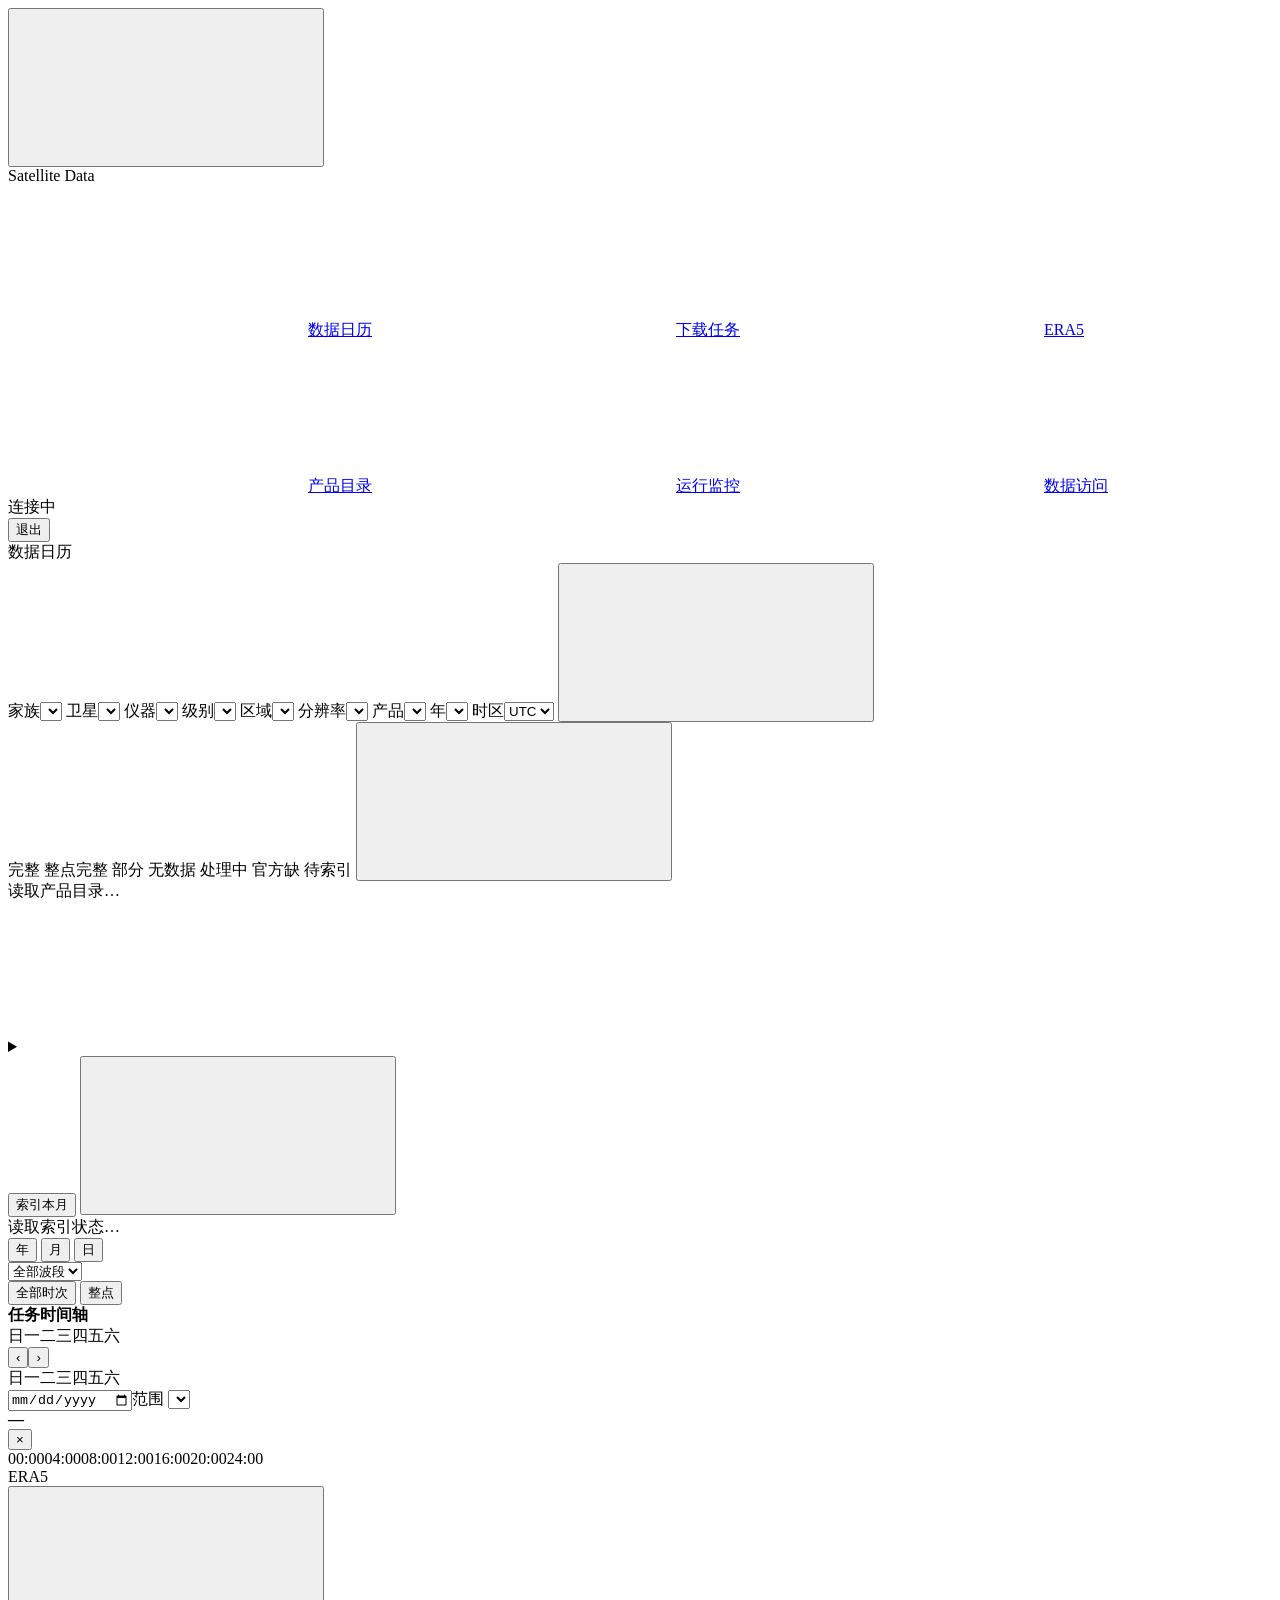
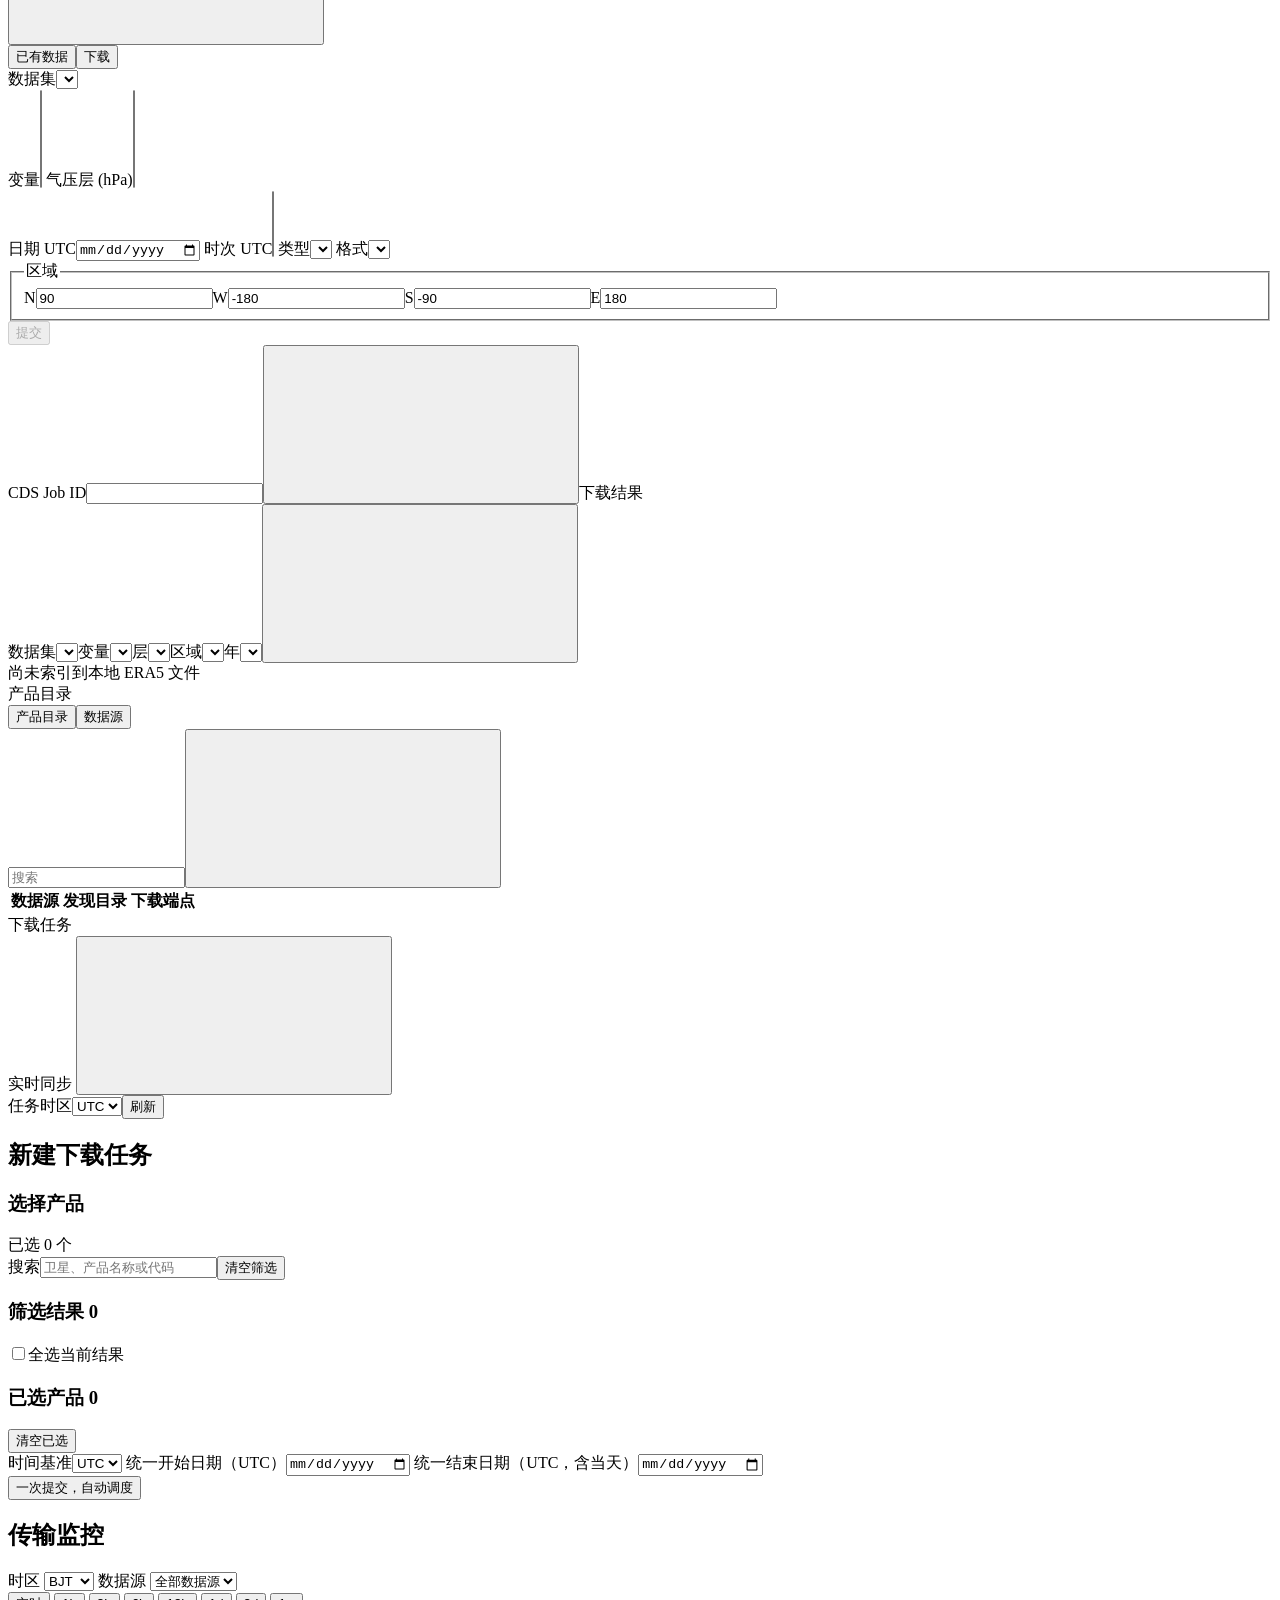
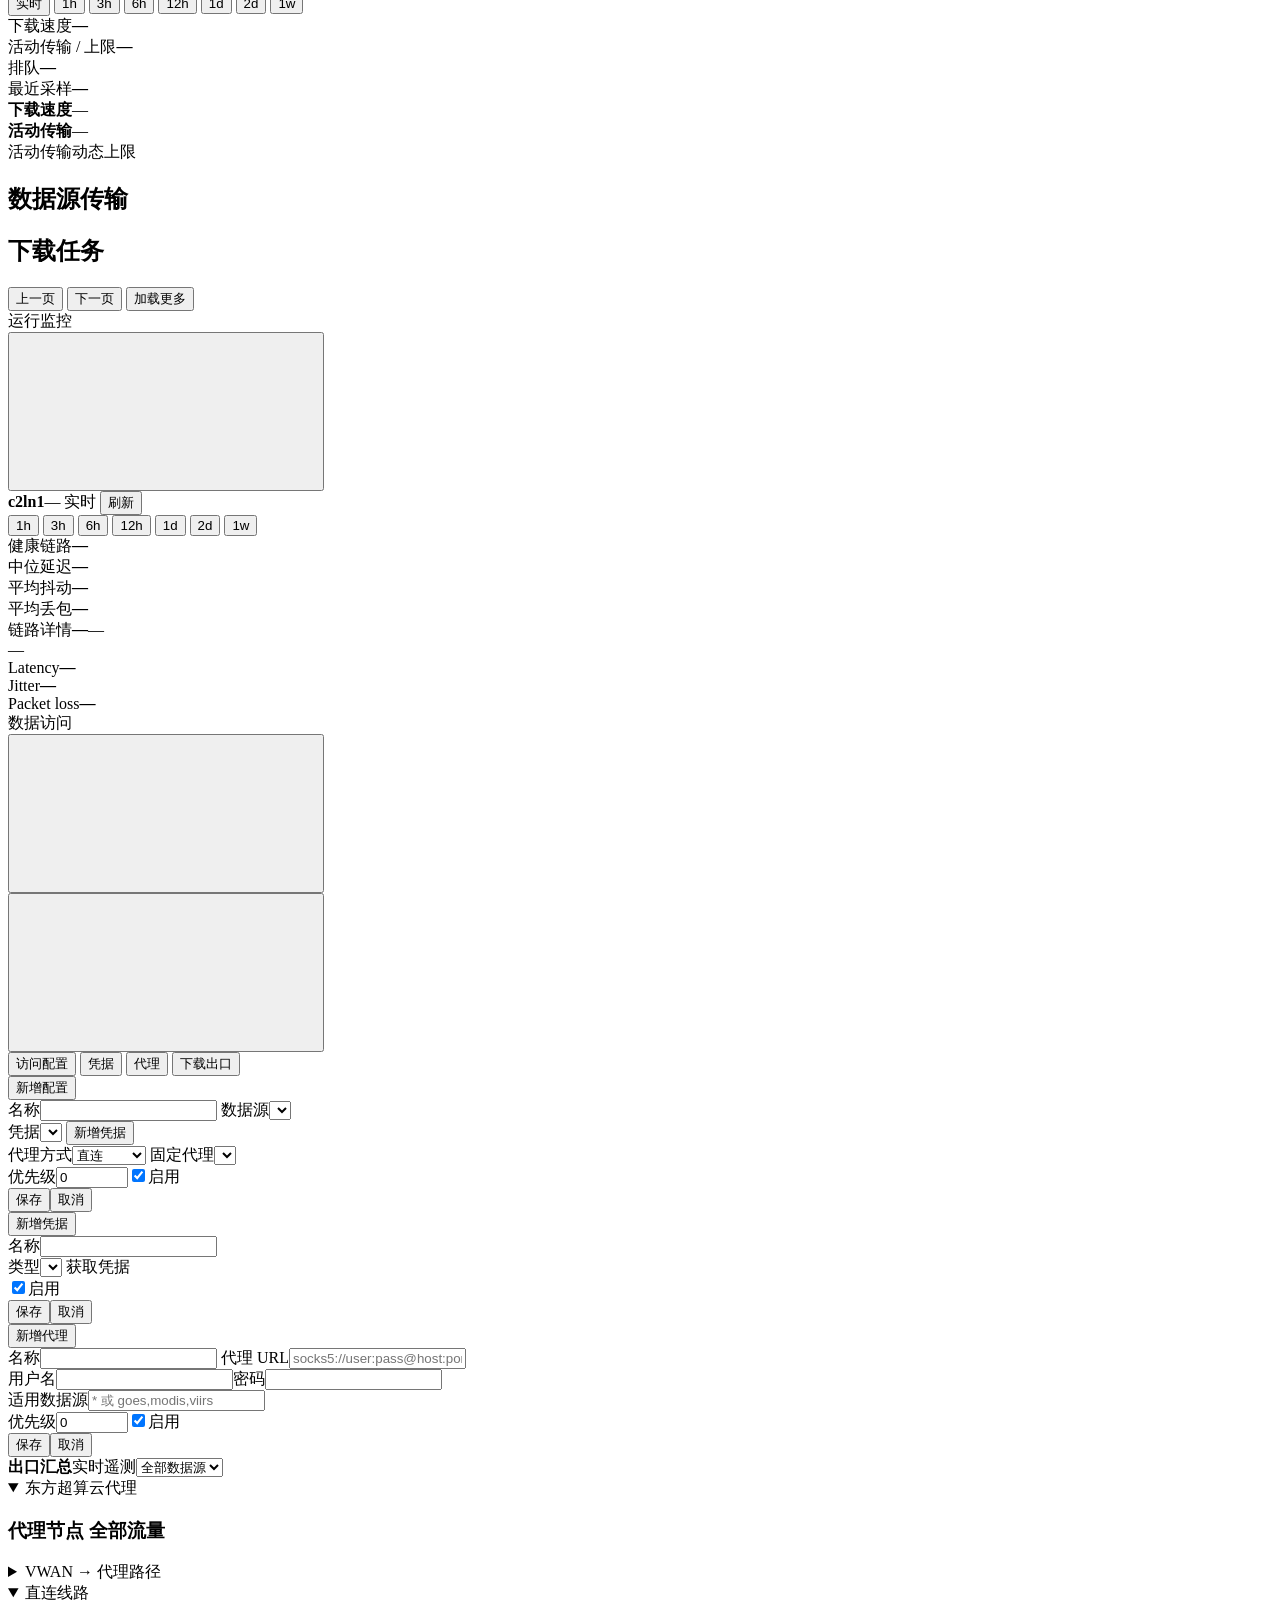
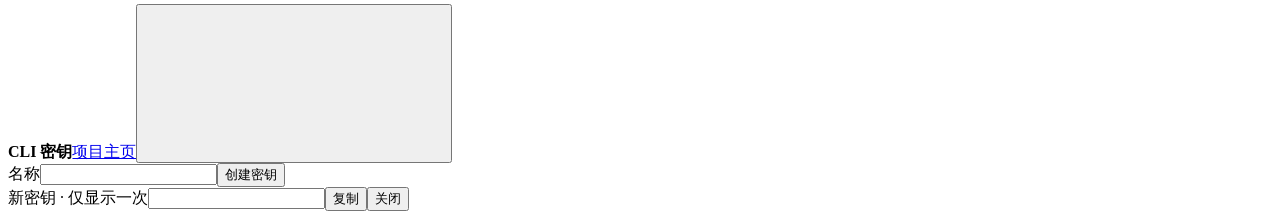
==== commit 8277a2e2: "Preserve download egress scroll position during telemetry updates" ====
--- a/web/static/index.html
+++ b/web/static/index.html
@@ -6,7 +6,7 @@
   <meta name="color-scheme" content="light">
   <title>Satellite Data</title>
   <script>(function(){var m={'/calendar':'calendar-view','/downloads':'downloads-view','/era5':'era5-view','/catalog':'catalog-view','/monitor':'monitor-view','/access':'access-view'};document.documentElement.dataset.view=m[location.pathname]||'calendar-view';})();</script>
-  <link rel="stylesheet" href="/styles.css?v=36">
+  <link rel="stylesheet" href="/styles.css?v=37">
 </head>
 <body class="with-sidebar sidebar-collapsed">
   <script>try{if(localStorage.getItem("satellite-data-sidebar-expanded")==="1")document.body.classList.remove("sidebar-collapsed")}catch{}</script>
@@ -426,9 +426,25 @@
           </section>
 
           <section class="pool-card hidden" data-access-panel="egress" aria-label="下载出口">
-            <div class="pool-head"><strong>出口汇总</strong><span class="live-pill" id="access-egress-live"><i></i><span>实时遥测</span></span><select id="download-egress-source" aria-label="下载出口数据源"><option value="">全部数据源</option></select></div>
+            <div class="pool-head"><strong>出口汇总</strong><span class="live-pill" id="access-egress-live"><i></i><span id="access-egress-live-label">实时遥测</span></span><select id="download-egress-source" aria-label="下载出口数据源"><option value="">全部数据源</option></select></div>
             <div id="download-egress-summary" class="egress-summary"></div>
-            <div id="download-egress-list" class="pool-list"></div>
+            <div id="download-egress-list" class="pool-list">
+              <div id="download-egress-empty" class="pool-empty hidden"></div>
+              <details class="egress-detail hidden" data-egress-detail="proxy" open>
+                <summary>东方超算云代理</summary>
+                <div id="download-egress-proxy-sources"></div>
+                <h3>代理节点 <span>全部流量</span></h3>
+                <div id="download-egress-protocols"></div>
+                <details class="egress-detail hidden" data-egress-detail="paths">
+                  <summary>VWAN → 代理路径</summary>
+                  <div id="download-egress-paths"></div>
+                </details>
+              </details>
+              <details class="egress-detail hidden" data-egress-detail="direct" open>
+                <summary>直连线路</summary>
+                <div id="download-egress-direct"></div>
+              </details>
+            </div>
           </section>
         </div>
       </section>
@@ -443,6 +459,6 @@
   <script>(function(){var v=document.documentElement.dataset.view||'calendar-view',m=document.querySelector('main');if(m)m.classList.toggle('calendar-wide',v==='calendar-view');document.querySelectorAll('.view').forEach(function(n){n.classList.toggle('active',n.id===v)});document.querySelectorAll('.nav-item').forEach(function(n){n.classList.toggle('active',n.dataset.view===v)});})();</script>
 
   <div id="tip" class="tip hidden"></div>
-  <script type="module" src="/app.js?v=51"></script>
+  <script type="module" src="/app.js?v=53"></script>
 </body>
 </html>
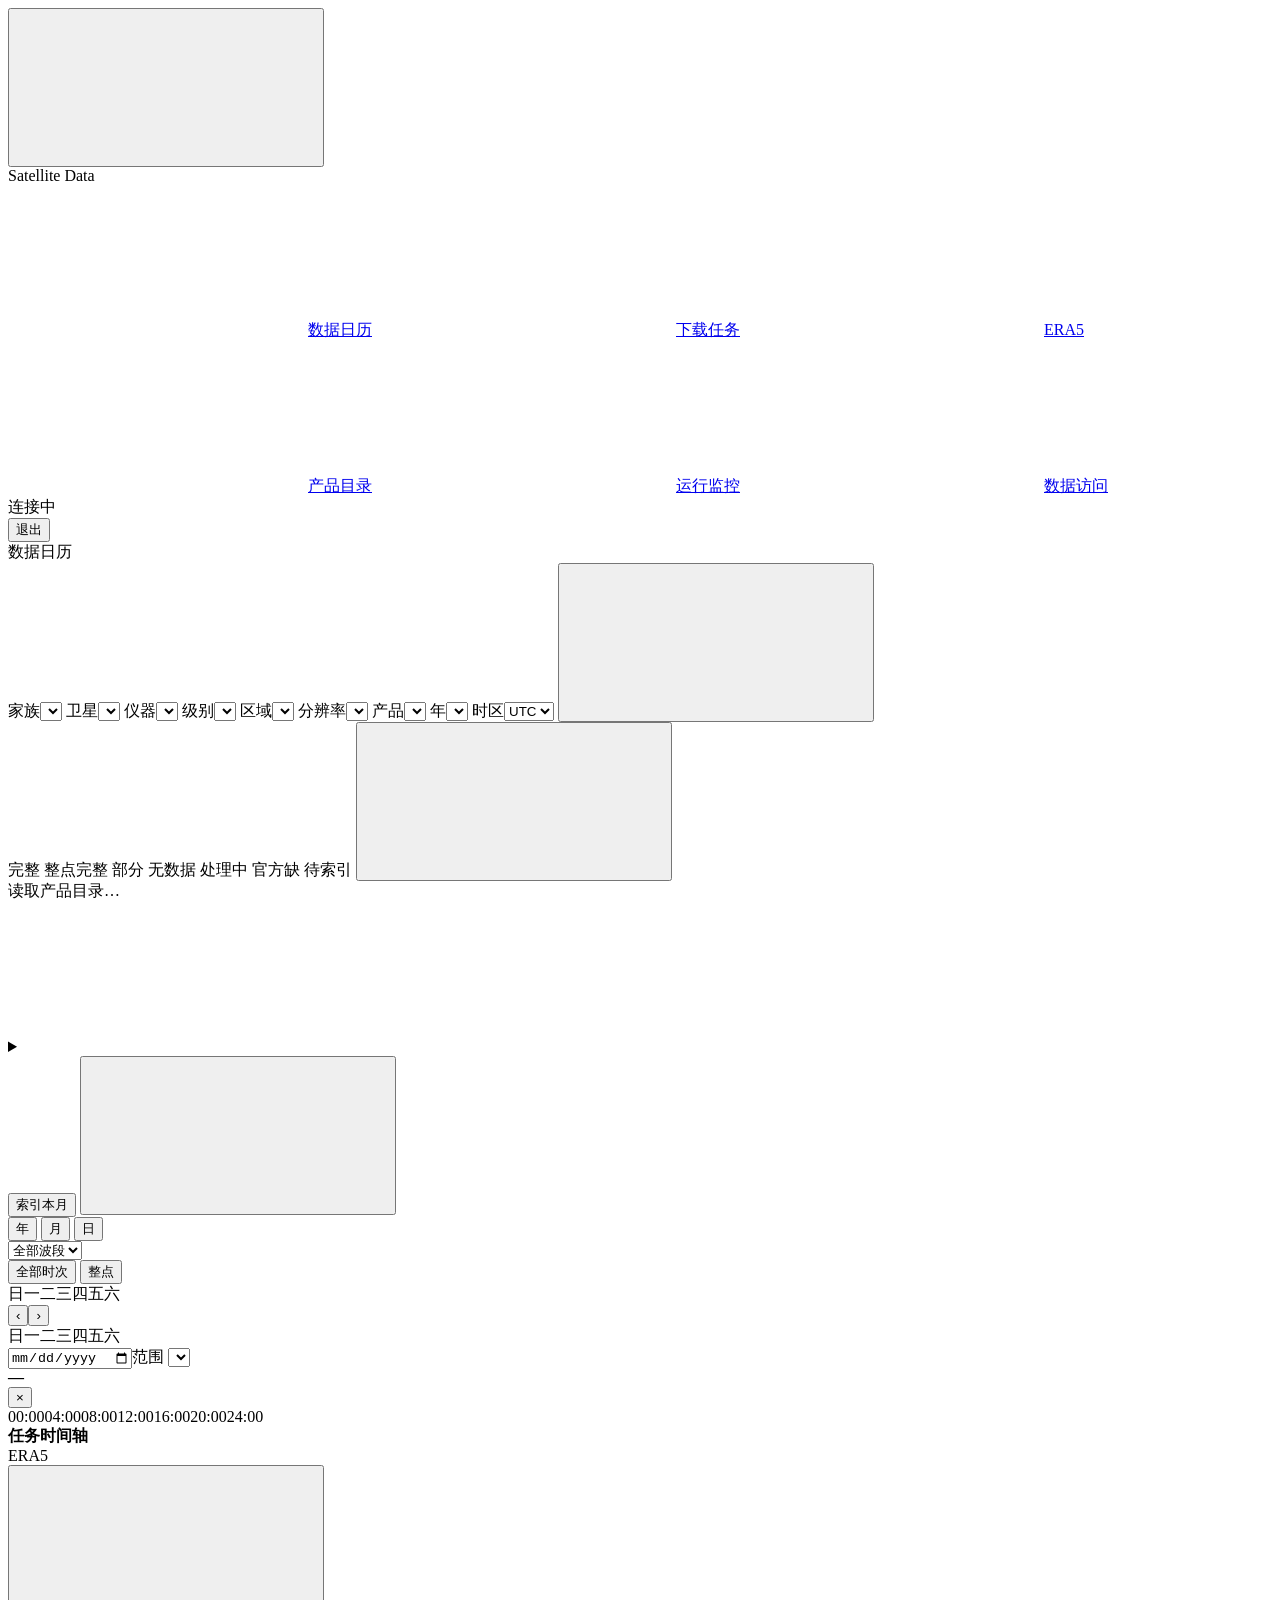
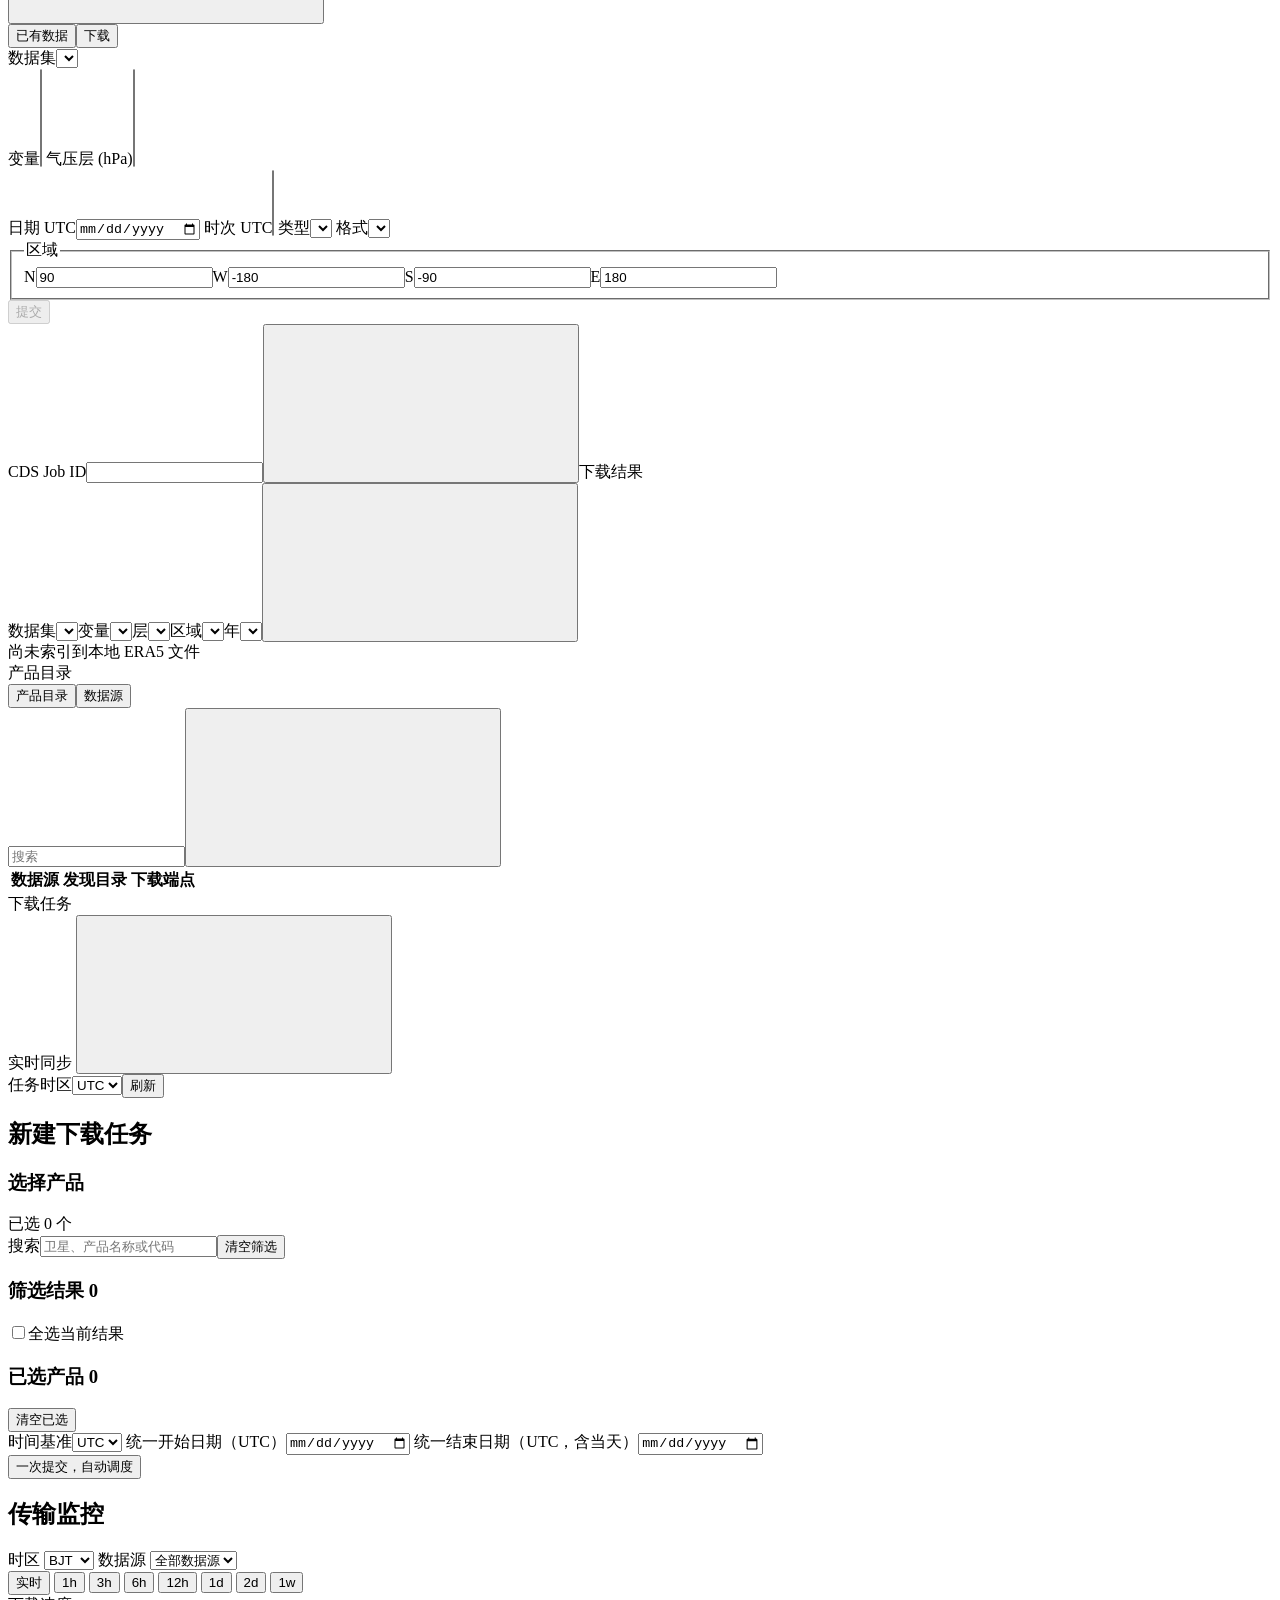
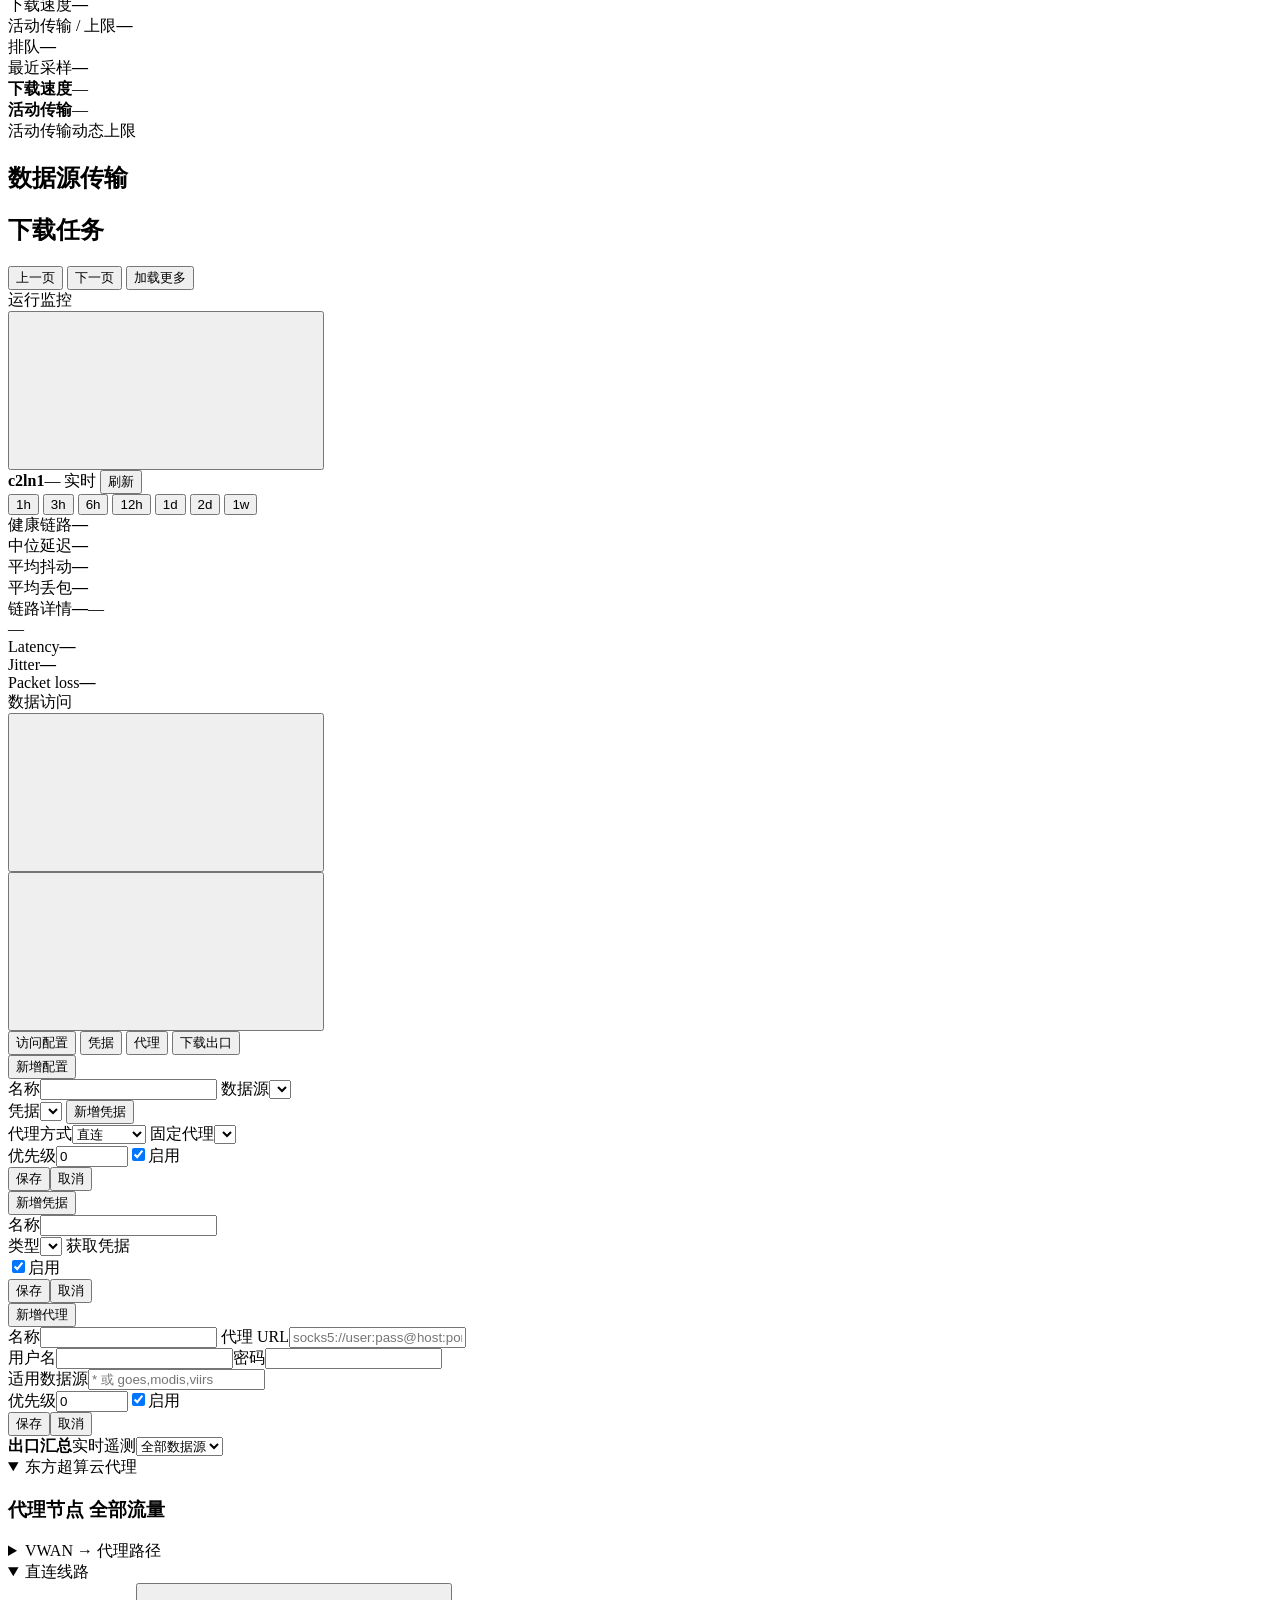
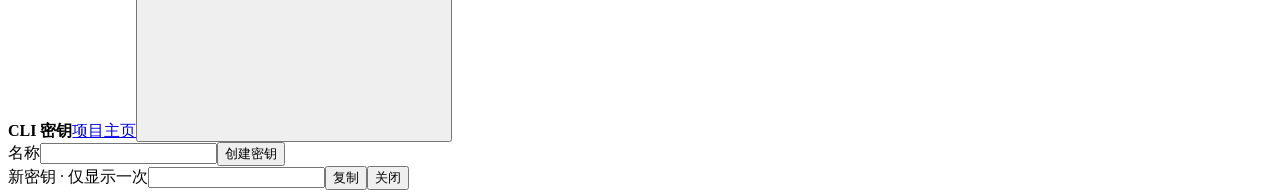
==== commit 9e9bbf36: "Stream satellite calendars and harden Linux validation" ====
--- a/web/static/index.html
+++ b/web/static/index.html
@@ -6,7 +6,7 @@
   <meta name="color-scheme" content="light">
   <title>Satellite Data</title>
   <script>(function(){var m={'/calendar':'calendar-view','/downloads':'downloads-view','/era5':'era5-view','/catalog':'catalog-view','/monitor':'monitor-view','/access':'access-view'};document.documentElement.dataset.view=m[location.pathname]||'calendar-view';})();</script>
-  <link rel="stylesheet" href="/styles.css?v=37">
+  <link rel="stylesheet" href="/styles.css?v=38">
 </head>
 <body class="with-sidebar sidebar-collapsed">
   <script>try{if(localStorage.getItem("satellite-data-sidebar-expanded")==="1")document.body.classList.remove("sidebar-collapsed")}catch{}</script>
@@ -95,8 +95,6 @@
             <button id="clear-calendar" class="icon-button" type="button" title="刷新年历" aria-label="刷新年历"><svg class="icon" aria-hidden="true"><use href="/icons.svg#refresh"/></svg></button>
           </div>
         </div>
-        <div id="product-coverage-viz" class="product-coverage-viz hidden" aria-label="年度覆盖概览"></div>
-        <div id="archive-index-status" class="archive-index-status" role="status" aria-live="polite"><span id="archive-scan-state">读取索引状态…</span><span id="archive-product-state"></span></div>
         <div id="coverage-tools" class="coverage-tools">
           <div id="coverage-views" class="coverage-switch" role="group" aria-label="年历视图">
             <button type="button" data-coverage-view="year" class="active">年</button>
@@ -108,24 +106,20 @@
             <button type="button" data-coverage-time="all" class="active">全部时次</button>
             <button type="button" data-coverage-time="hourly">整点</button>
           </div>
-          <span id="coverage-status" role="status"></span>
         </div>
         <div id="year-layout">
-          <section id="satellite-timelines" class="satellite-timelines hidden" aria-label="卫星任务时间轴">
-            <div class="timeline-heading"><strong>任务时间轴</strong></div>
-            <div id="satellite-timeline-rows" class="satellite-timeline-rows"></div>
-          </section>
-          <div id="year-product-heading" class="year-product-heading hidden"></div>
+          <div id="year-product-heading" class="year-product-heading"></div>
           <div class="year-calendar">
             <div class="calendar-axis" aria-hidden="true">
               <span>日</span><span>一</span><span>二</span><span>三</span><span>四</span><span>五</span><span>六</span>
             </div>
             <div class="calendar-wrap">
-              <div id="year-grid" class="year-grid placeholder-grid" aria-label="年度数据日历"></div>
+              <div id="year-grid" class="year-grid placeholder-grid" aria-label="年度数据日历" aria-busy="true"></div>
             </div>
           </div>
           <div id="satellite-year-calendars"></div>
         </div>
+        <span id="coverage-status" role="status"></span>
         <div id="calendar-help" class="calendar-help" hidden></div>
         <section id="month-coverage" class="month-coverage hidden" aria-label="月度波段覆盖">
           <div class="coverage-heading"><button id="coverage-prev-month" type="button" title="上个月" aria-label="上个月">‹</button><strong id="coverage-month-title"></strong><button id="coverage-next-month" type="button" title="下个月" aria-label="下个月">›</button></div>
@@ -153,6 +147,12 @@
           </div>
           <div id="timeline" class="timeline-events"></div>
           <div id="granule-list" class="granule-list"></div>
+        </section>
+        <div id="product-coverage-viz" class="product-coverage-viz hidden" aria-label="年度覆盖概览"></div>
+        <div id="archive-index-status" class="archive-index-status hidden" role="status"><span id="archive-scan-state"></span><span id="archive-product-state"></span></div>
+        <section id="satellite-timelines" class="satellite-timelines hidden" aria-label="卫星任务时间轴">
+          <div class="timeline-heading"><strong>任务时间轴</strong></div>
+          <div id="satellite-timeline-rows" class="satellite-timeline-rows"></div>
         </section>
       </section>
     </section>
@@ -459,6 +459,6 @@
   <script>(function(){var v=document.documentElement.dataset.view||'calendar-view',m=document.querySelector('main');if(m)m.classList.toggle('calendar-wide',v==='calendar-view');document.querySelectorAll('.view').forEach(function(n){n.classList.toggle('active',n.id===v)});document.querySelectorAll('.nav-item').forEach(function(n){n.classList.toggle('active',n.dataset.view===v)});})();</script>
 
   <div id="tip" class="tip hidden"></div>
-  <script type="module" src="/app.js?v=53"></script>
+  <script type="module" src="/app.js?v=54"></script>
 </body>
 </html>
